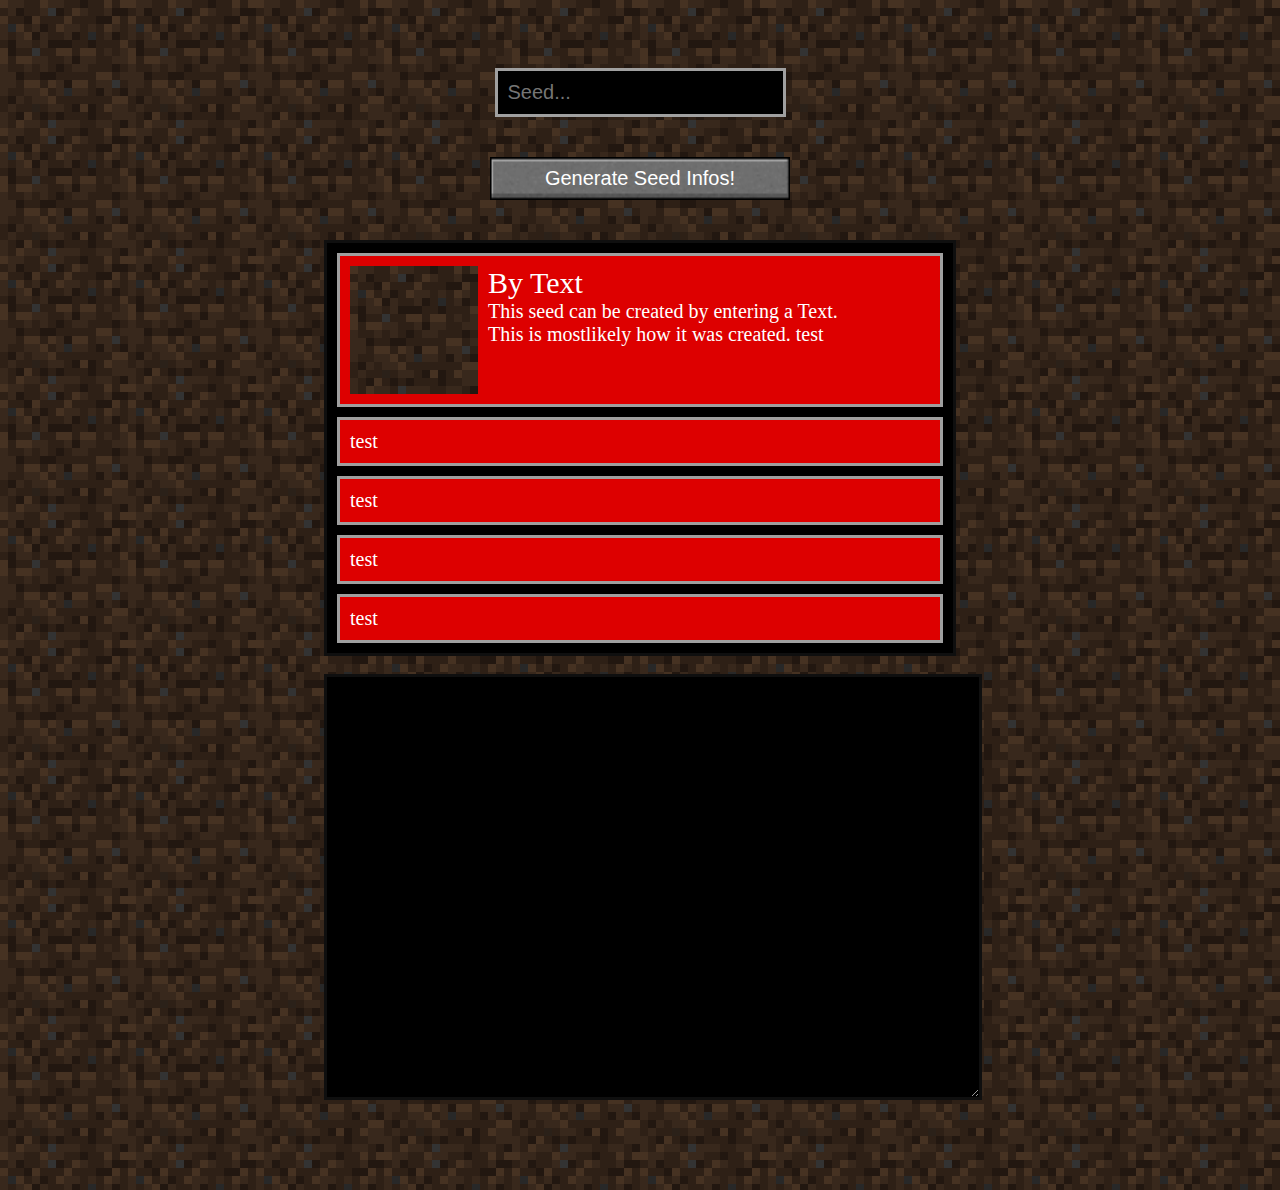
==== seedinfo/seedinfo.html @ a01bb75d "Worked a bit on everything (except css) and added unhash-functionallity" ====
<!doctype html>

<html lang="en">
<head>
  <meta charset="utf-8">

  <title>Minecraft Seedtype Info</title>
  <meta name="description" content="Displays information about how a seed was entered when creating a Minecraft World">
  <meta name="author" content="Panda4994">

  <link rel="stylesheet" href="css/styles.css?v=1.0">
  <style>
    body {
      background-image: url("img/background.png");
      background-repeat: repeat;
      text-align: center;
    }
    .maindiv {
      text-align: center;
      padding: 60px 25%;
    }
    .mcfield {
      _width: 40%;
      width: -moz-available;
      padding: 10px;
      font-size: 20px;
      background-color: #000000;
      color: #ffffff;
      border-style: solid;
      border-width: 3px;
      border-color: #a0a0a0;
      _margin-top: 60px;
    }
    .mcbtn {
      width: 300px;
      padding: 10px;
      font-size: 20px;
      background-color: #a0a0a0;
      color: #ffffff;
      border-style: none;
      margin: 40px 0px;
      background-image: url("img/button.png");
      background-size: 100% 100%;
    }
    .mcbtn:hover {
      background-image: url("img/button_hover.png");
    }
    .mcbox {
      width: 100%;
      height: 400px;
      padding: 10px;
      font-size: 20px;
      background-color: #000000;
      color: #ffffff;
      border-style: solid;
      border-width: 3px;
      border-color: #0f0f0f;
    }
    .mcbox2 {
      _width: 40%;
      height: auto;
      min-height: 400px;
      padding: 0px;
      font-size: 20px;
      background-color: #000000;
      color: #ffffff;
      border-style: solid;
      border-width: 3px;
      border-color: #0f0f0f;
      margin: 0px auto;
    }
    .listelement {
      background-color: #dd0000;
      _height: 128px;
      padding: 10px;
      margin: 10px;
      border-style: solid;
      border-color: #a0a0a0;
      _display: none;
      text-align: left;
      overflow: auto;
    }
    .listimg {
      float: left;
      margin-right: 10px;
    }
    .listdesc {
      float: initial;
      padding: 0px 5px;
    }
    .listhead {
      font-size: 30px;
    }
    .listtext {
    }
    @media only screen and (max-width: 360px) {
      .listimg {
        display: none;
      }
    }
    @media only screen and (max-width: 1080px) {
      .maindiv {
        padding: 60px 0%;
      }
      .listhead {
        font-size: 20px;
      }
      .listtext {
        font-size: 16px;
      }
    }
  </style>
  <!--[if lt IE 9]>
    <script src="https://cdnjs.cloudflare.com/ajax/libs/html5shiv/3.7.3/html5shiv.js"></script>
  <![endif]-->
</head>

<body>
  <div class="maindiv">
    <input type="text" class="mcfield" placeholder="Seed..." id="seedIn"><br>
    <input type="submit" class="mcbtn" value="Generate Seed Infos!" id="subIn"><br>
    <div class="mcbox2">
      <div class="listelement">
        <img class="listimg" src="img/background.png"></img>
        <div class="listdesc">
          <div class="listhead">By Text</div>
          <div class="listtext">This seed can be created by entering a Text.<br>This is mostlikely how it was created. <span class="orgseed">test</span></div>
        </div>
      </div>
      <div class="listelement">test</div>
      <div class="listelement">test</div>
      <div class="listelement">test</div>
      <div class="listelement">test</div>
    </div><br>
    <textarea class="mcbox" id="mcout"></textarea><br>
    <br>
  </div>
  <script src="js/BigInteger.min.js"></script>
  <script src="js/Random.js"></script>
  <script src="js/NumHelper.js"></script>
  <script src="js/SeedInfo.js"></script>
  <script>
	document.getElementById("subIn").addEventListener("click", function(ev) {
		var mcout = document.getElementById("mcout");
		mcout.value = "";
		var si = seedInfo(document.getElementById("seedIn").value);
		mcout.value += "Seed: " + si.seed.toString() + "\n";
		if (si.outOfRange) {
			mcout.value += "This seed it seen as text because the entered number is out of range.\n";
		}
		if (si.byString) {
			mcout.value += "This seed comes most likely from a text.\n";
			if (si.enteredString) {
				mcout.value += "Duh. You entered a string.\n";
			}
		}
		if (si.byRandom) {
			mcout.value += "This seed could have been randomly generated.\n";
			if (!si.byString) {
				mcout.value += "This is mostliely the case.\n";
			}
			mcout.value += si.time.toString();
			if ((new Date(si.time.toJSNumber())).getTime() > 0) {
				mcout.value += new Date(si.time.toJSNumber()) + "\n";
			}
		}
		if (si.byNumber) {
			mcout.value += "This seed could have been created by entering a number.\n";
			mcout.value += "The only seed that can not be created like that is seed 0.\n";
		} else {
			mcout.value += "This is the only seed that you can't generate by entering it as a number.\n";
		}
	}, false);
    </script>
</body>
</html>
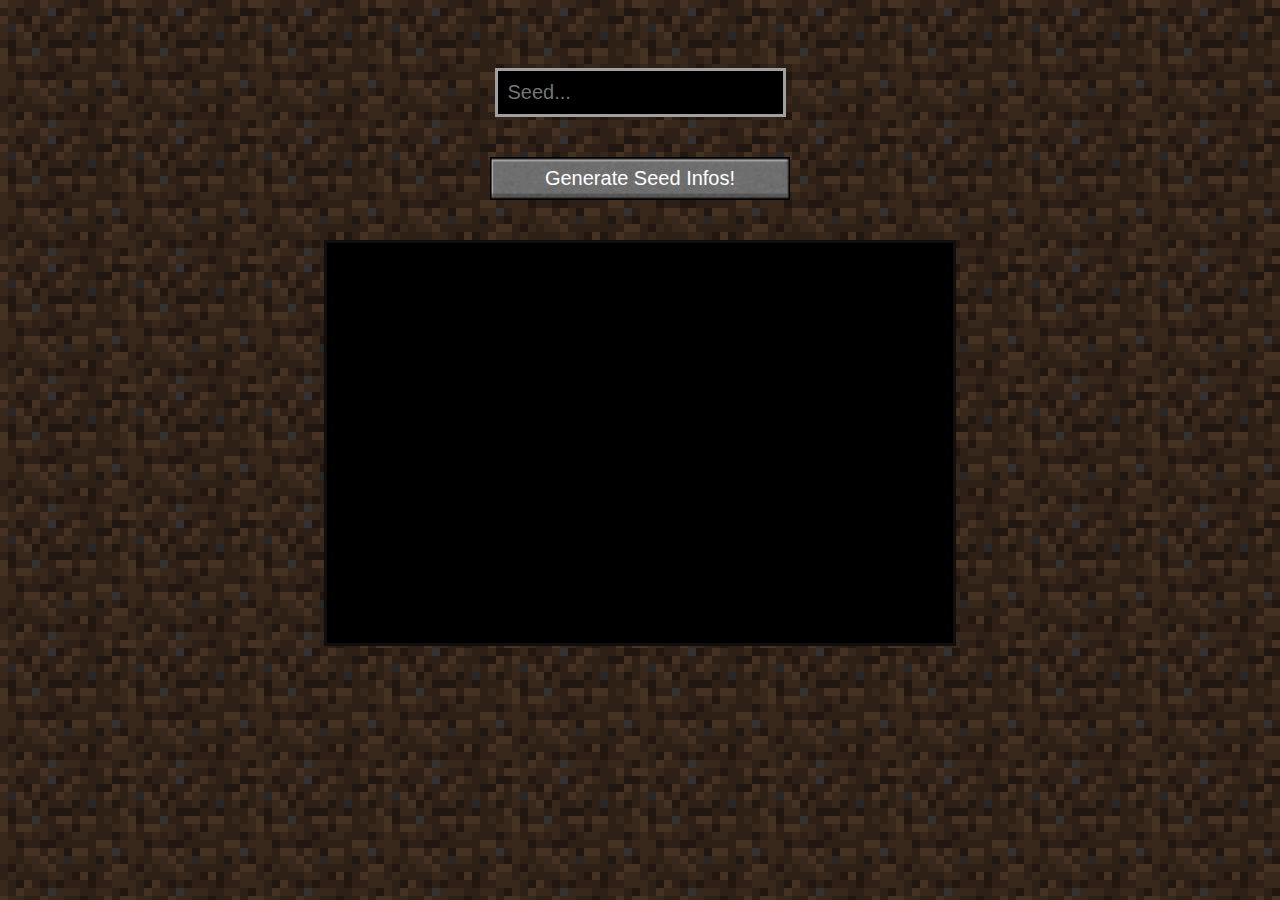
==== commit cb7df007: "Fixed a few typos" ====
--- a/seedinfo/seedinfo.html
+++ b/seedinfo/seedinfo.html
@@ -43,7 +43,7 @@
       background-size: 100% 100%;
     }
     .mcbtn:hover {
-      background-image: url("img/button_hover.png");
+      _background-image: url("img/button_hover.png");
     }
     .mcbox {
       width: 100%;
@@ -70,7 +70,6 @@
       margin: 0px auto;
     }
     .listelement {
-      background-color: #dd0000;
       _height: 128px;
       padding: 10px;
       margin: 10px;
@@ -80,6 +79,40 @@
       text-align: left;
       overflow: auto;
     }
+    .listelement.yes {
+      background-color: #00aa00;
+      display: none;
+    }
+    .listelement.no {
+      background-color: #aa0000;
+      display: none;
+    }
+    .listelement.info {
+      background-color: #0000aa;
+      display: none;
+    }
+    .listelement.special {
+      background-color: #aaaa00;
+      display: none;
+    }
+    .textseed {
+      background-color: #666666;
+      padding: 0px 2px;
+      font-size: 16px;
+      border-style: solid;
+      border-width: 2px;
+      border-radius: 2%;
+      border-color: #999999;
+    }
+    .numseed {
+      background-color: #666666;
+      padding: 0px 2px;
+      font-size: 16px;
+      border-style: solid;
+      border-width: 2px;
+      border-radius: 2%;
+      border-color: #999999;
+    }
     .listimg {
       float: left;
       margin-right: 10px;
@@ -93,12 +126,14 @@
     }
     .listtext {
     }
-    @media only screen and (max-width: 360px) {
+    @media only screen and (max-width: 420px) {
       .listimg {
-        display: none;
+        _display: none;
+        height: 30%;
+        width: 30%;
       }
     }
-    @media only screen and (max-width: 1080px) {
+    @media only screen and (max-width: 950px) {
       .maindiv {
         padding: 60px 0%;
       }
@@ -114,63 +149,219 @@
     <script src="https://cdnjs.cloudflare.com/ajax/libs/html5shiv/3.7.3/html5shiv.js"></script>
   <![endif]-->
 </head>
+<body>
+	<div class="maindiv">
+		<input type="text" class="mcfield" placeholder="Seed..." id="seedIn"><br>
+		<input type="submit" class="mcbtn" value="Generate Seed Infos!" id="subIn"><br>
+		<div class="mcbox2">
+			<div class="listelement info" id="enteredText">
+				<img class="listimg" src="img/logo_infoi.png"></img>
+				<div class="listdesc">
+					<div class="listhead">You entered a text</div>
+					<div class="listtext">
+						When entering a text into the seed field Minecraft will calculate a number from that. <a href="https://docs.oracle.com/javase/8/docs/api/java/lang/String.html#hashCode--" target="_blank" style="color: #6666ff;">(used formula)</a><br>
+						Your seed as a number is: <span class="numseed seed"></span><br>
+					</div>
+				</div>
+			</div>
+			<div class="listelement info" id="enteredOutOfRange">
+				<img class="listimg" src="img/logo_infoi.png"></img>
+				<div class="listdesc">
+					<div class="listhead">You entered a number but it's taken as a text</div>
+					<div class="listtext">
+						You entered a number but it is too big or too small.<br>
+						In this case the number is threaded like a text and a smaller number is calculated from it. <a href="https://docs.oracle.com/javase/8/docs/api/java/lang/String.html#hashCode--" target="_blank" style="color: #6666ff;">(used formula)</a><br>
+						So your seed as a valid number is: <span class="numseed seed"></span>
+					</div>
+				</div>
+			</div>
+			<div class="listelement info" id="enteredZero">
+				<img class="listimg" src="img/logo_infoi.png"></img>
+				<div class="listdesc">
+					<div class="listhead">You entered <span class="numseed seed">0</span></div>
+					<div class="listtext">
+						This is quite a special seed. Usually Minecraft would generate a random seed in this case, but I will make an exception here so you can see the other information :-)<br>
+						Seed: <span class="numseed seed">0</span>
+					</div>
+				</div>
+			</div>
+			<div class="listelement info" id="enteredNumber">
+				<img class="listimg" src="img/logo_infoi.png"></img>
+				<div class="listdesc">
+					<div class="listhead">You entered a valid number</div>
+					<div class="listtext">
+						The number is just taken as the seed, nothing special about it.<br>
+						Seed: <span class="numseed seed"></span>
+					</div>
+				</div>
+			</div>
+			<div class="listelement info" id="enteredNothing">
+				<img class="listimg" src="img/logo_infoi.png"></img>
+				<div class="listdesc">
+					<div class="listhead">You entered nothing</div>
+					<div class="listtext">
+						So I generated a random seed for you :-)<br>
+						Seed: <span class="numseed seed"></span>
+					</div>
+				</div>
+			</div>
+			<div class="listelement special" id="seed42">
+				<img class="listimg" src="img/logo_seed42.png"></img>
+				<div class="listdesc">
+					<div class="listhead">The meaning of life the universe and everything</div>
+					<div class="listtext"></div>
+				</div>
+			</div>
+			<div class="listelement special" id="seed4815162342">
+				<img class="listimg" src="img/logo_seedlost.png"></img>
+				<div class="listdesc">
+					<div class="listhead">Those numbers from Lost</div>
+					<div class="listtext">No idea what this is about, but here you got an easteregg with it :-)</div>
+				</div>
+			</div>
+			<div class="listelement special" id="seed666">
+				<img class="listimg" src="img/logo_seed666.png"></img>
+				<div class="listdesc">
+					<div class="listhead">The number of the beast</div>
+					<div class="listtext"></div>
+				</div>
+			</div>
+			<div class="listelement special" id="seed13">
+				<img class="listimg" src="img/logo_seed13.png"></img>
+				<div class="listdesc">
+					<div class="listhead">Good luck with that world...</div>
+					<div class="listtext"></div>
+				</div>
+			</div>
+			<div class="listelement special" id="seed1337">
+				<img class="listimg" src="img/logo_seed1337.png"></img>
+				<div class="listdesc">
+					<div class="listhead">1337 533d</div>
+					<div class="listtext"></div>
+				</div>
+			</div>
+			<div class="listelement special" id="seed404">
+				<img class="listimg" src="img/logo_seed404.png"></img>
+				<div class="listdesc">
+					<div class="listhead">404 - Seed not found</div>
+					<div class="listtext"></div>
+				</div>
+			</div>
+			<div class="listelement special" id="seed9001">
+				<img class="listimg" src="img/logo_seed9001.png"></img>
+				<div class="listdesc">
+					<div class="listhead"><b>IT'S OVER 9000</b></div>
+					<div class="listtext"></div>
+				</div>
+			</div>
+			<div class="listelement yes" id="byText">
+				<img class="listimg" src="img/logo_text.png"></img>
+				<div class="listdesc">
+					<div class="listhead">Possible by text<span class="opttext enteredText"> (Duh! You entered a text)</span></div>
+					<div class="listtext">
+						It is possible to get this seed by entering a text.<br>
+						<b>This is the most probable source of this seed.</b><br>
+						Some texts you could use: <span class="textseed 1"></span> <span class="textseed 2"></span> <span class="textseed 3"></span> <span class="textseed 4"></span> <span class="textseed 5"></span> <span class="textseed 6"></span> <span class="textseed 7"></span> <span class="textseed 8"></span> <span class="textseed 9"></span> <span class="textseed 10"></span> <span class="textseed 11"></span> <span class="textseed 12"></span> <span class="textseed 13"></span> <span class="textseed 14"></span> <span class="textseed 15"></span> <span class="textseed 16"></span> <span class="textseed 17"></span> <span class="textseed 18"></span> <span class="textseed 19"></span> <span class="textseed 20"></span>
+					</div>
+				</div>
+			</div>
+			<div class="listelement no" id="notByText">
+				<img class="listimg" src="img/logo_notext.png"></img>
+				<div class="listdesc">
+					<div class="listhead">Not possible by text</div>
+					<div class="listtext">There is no text that would create this seed.</div>
+				</div>
+			</div>
+			<div class="listelement yes" id="byRandom">
+				<img class="listimg" src="img/logo_random.png"></img>
+				<div class="listdesc">
+					<div class="listhead">Possible by random choice</div>
+					<div class="listtext">
+						It is possible to get this seed by entering nothing or <span class="numseed zero">0</span>.<br>
+						In these cases Minecraft will randomly generate a seed. Your seed could have been the result of that.<br>
+						<span class="opttext randomLikely"><b>This is the most probables source of this seed.</b></span>
+					</div>
+				</div>
+			</div>
+			<div class="listelement no" id="notByRandom">
+				<img class="listimg" src="img/logo_norandom.png"></img>
+				<div class="listdesc">
+					<div class="listhead">Not possible by random choice</div>
+					<div class="listtext">
+						Letting the game choose a random seed by entering nothing or <span class="numseed zero">0</span> will never result in this seed.<br>
+					</div>
+				</div>
+			</div>
+			<div class="listelement yes" id="byNumber">
+				<img class="listimg" src="img/logo_number.png"></img>
+				<div class="listdesc">
+					<div class="listhead">Possible by entering it as a number</div>
+					<div class="listtext">
+						It is possible to get this seed by entering it as a number.<br>
+						This is true for all seeds except <span class="numseed zero">0</span>.<br>
+						<span class="opttext numberCertain"><b>This is the only way to get this seed!</b></span>
+					</div>
+				</div>
+			</div>
+			<div class="listelement no" id="notByNumber">
+				<img class="listimg" src="img/logo_nonumber.png"></img>
+				<div class="listdesc">
+					<div class="listhead">Not possible by entering it as a number</div>
+					<div class="listtext">
+						It is not possible to get this seed by entering it as a number.<br>
+						<b>This is only true for seed <span class="numseed zero">0</span>!</b>
+					</div>
+				</div>
+			</div>
+			<div class="listelement info" id="byTime">
+				<img class="listimg" src="img/logo_time.png"></img>
+				<div class="listdesc">
+					<div class="listhead">Time of generation</div>
+					<div class="listtext">
+						This is mostly theoretical. But if you were to generate a new minecraft world, with a random seed, in a really old Java-version (e.g. Java 1.4.2), around <span class="genTime"></span>, in the right millisecond it would get your seed.<br>
+						With Java 1.5 being released long before Minecraft existed, it is unlikely that this ever happend though.
+					</div>
+				</div>
+			</div>
+			<div class="listelement info" id="similarSeeds">
+				<img class="listimg" src="img/logo_similar.png"></img>
+				<div class="listdesc">
+					<div class="listhead">It's one of 65536 similar seeds</div>
+					<div class="listtext">
+						This is true for every seed. The base for this seed is <span class="numseed base"></span>.<br>
+						Some of the similar seeds: <span class="numseed 1"></span> <span class="numseed 2"></span> <span class="numseed 3"></span> <span class="numseed 4"></span> <span class="numseed 5"></span> <span class="numseed 6"></span> <span class="numseed 7"></span> <span class="numseed 8"></span> <span class="numseed 9"></span> <span class="numseed 10"></span> <span class="numseed 11"></span> <span class="numseed 12"></span> <span class="numseed 13"></span> <span class="numseed 14"></span> <span class="numseed 15"></span> <span class="numseed 16"></span> <span class="numseed 17"></span> <span class="numseed 18"></span> <span class="numseed 19"></span> <span class="numseed 20"></span> 
+					</div>
+				</div>
+			</div>
+		</div>
+	</div>
+	<script src="js/BigInteger.min.js"></script>
+	<script src="js/Random.js"></script>
+	<script src="js/NumHelper.js"></script>
+	<script src="js/SeedInfo.js"></script>
+	<script>
+		var updateOnMouseOverSubIn = true;
+		var mouseOverSubIn = false;
+		var elem = document.getElementById("subIn");
+		elem.addEventListener("mouseover", mouseOver);
+		elem.addEventListener("mouseout", mouseOut);
+		function mouseOver() {
+			if (updateOnMouseOverSubIn) {
+				document.getElementById("subIn").style.backgroundImage = "url('img/button_hover.png')";
+			}
+			mouseOverSubIn = true;
+		}
+		function mouseOut() {
+			if (updateOnMouseOverSubIn) {
+				document.getElementById("subIn").style.backgroundImage = "url('img/button.png')";
+			}
+			mouseOverSubIn = false;
+		}
 
-<body>
-  <div class="maindiv">
-    <input type="text" class="mcfield" placeholder="Seed..." id="seedIn"><br>
-    <input type="submit" class="mcbtn" value="Generate Seed Infos!" id="subIn"><br>
-    <div class="mcbox2">
-      <div class="listelement">
-        <img class="listimg" src="img/background.png"></img>
-        <div class="listdesc">
-          <div class="listhead">By Text</div>
-          <div class="listtext">This seed can be created by entering a Text.<br>This is mostlikely how it was created. <span class="orgseed">test</span></div>
-        </div>
-      </div>
-      <div class="listelement">test</div>
-      <div class="listelement">test</div>
-      <div class="listelement">test</div>
-      <div class="listelement">test</div>
-    </div><br>
-    <textarea class="mcbox" id="mcout"></textarea><br>
-    <br>
-  </div>
-  <script src="js/BigInteger.min.js"></script>
-  <script src="js/Random.js"></script>
-  <script src="js/NumHelper.js"></script>
-  <script src="js/SeedInfo.js"></script>
-  <script>
 	document.getElementById("subIn").addEventListener("click", function(ev) {
-		var mcout = document.getElementById("mcout");
-		mcout.value = "";
-		var si = seedInfo(document.getElementById("seedIn").value);
-		mcout.value += "Seed: " + si.seed.toString() + "\n";
-		if (si.outOfRange) {
-			mcout.value += "This seed it seen as text because the entered number is out of range.\n";
-		}
-		if (si.byString) {
-			mcout.value += "This seed comes most likely from a text.\n";
-			if (si.enteredString) {
-				mcout.value += "Duh. You entered a string.\n";
-			}
-		}
-		if (si.byRandom) {
-			mcout.value += "This seed could have been randomly generated.\n";
-			if (!si.byString) {
-				mcout.value += "This is mostliely the case.\n";
-			}
-			mcout.value += si.time.toString();
-			if ((new Date(si.time.toJSNumber())).getTime() > 0) {
-				mcout.value += new Date(si.time.toJSNumber()) + "\n";
-			}
-		}
-		if (si.byNumber) {
-			mcout.value += "This seed could have been created by entering a number.\n";
-			mcout.value += "The only seed that can not be created like that is seed 0.\n";
-		} else {
-			mcout.value += "This is the only seed that you can't generate by entering it as a number.\n";
-		}
+		showSeedInfo(document.getElementById("seedIn").value);
+		return;
 	}, false);
-    </script>
+	</script>
 </body>
 </html>
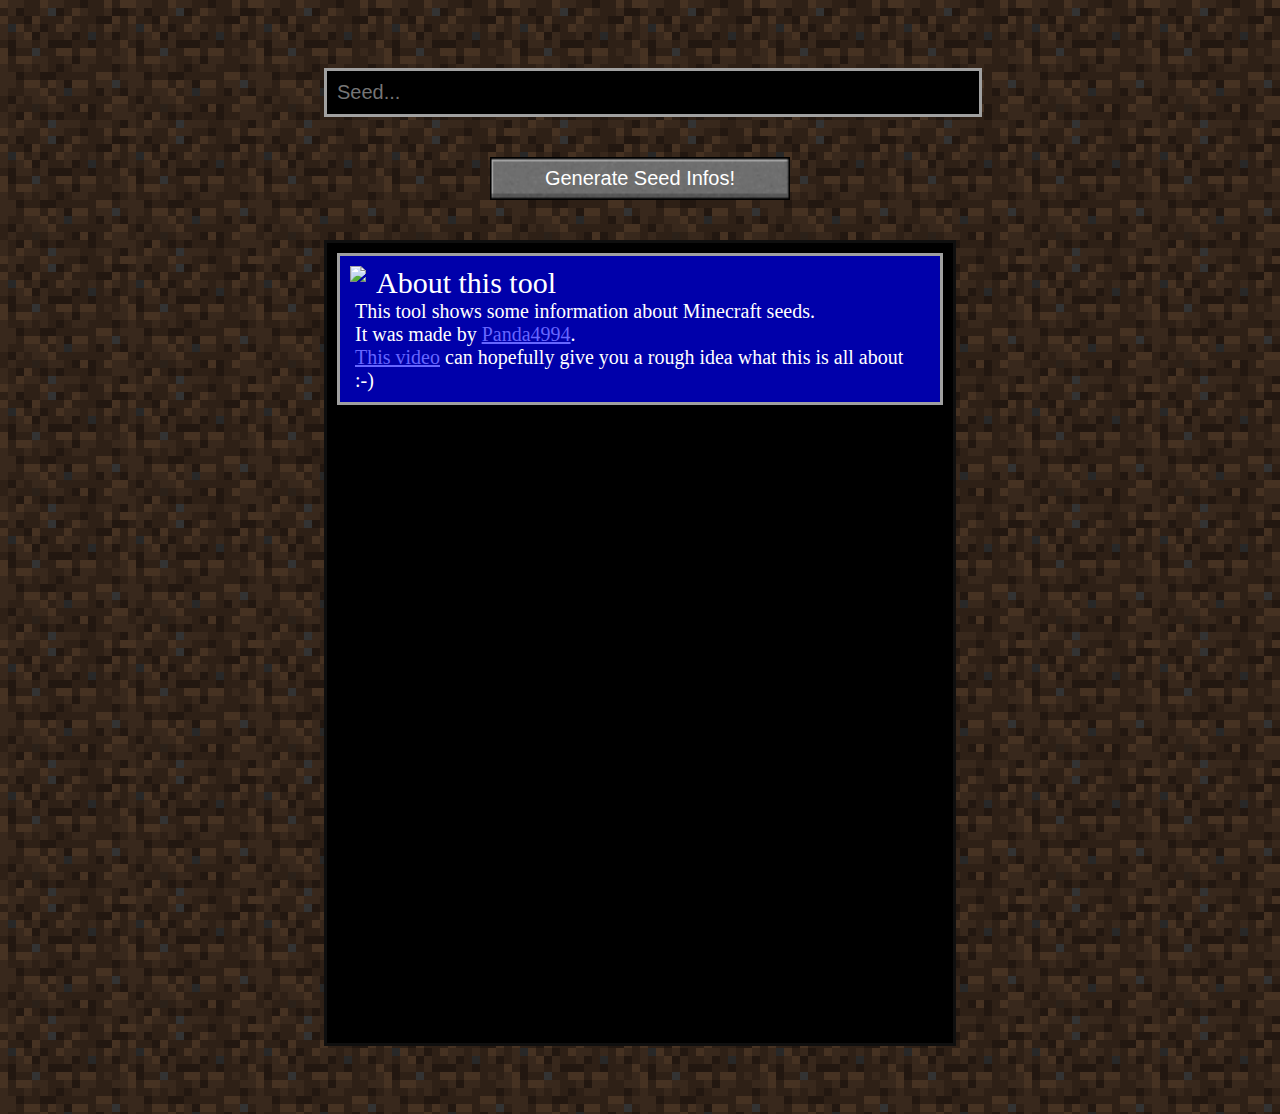
==== commit 269851d0: "Added linebreak" ====
--- a/seedinfo/seedinfo.html
+++ b/seedinfo/seedinfo.html
@@ -5,12 +5,13 @@
   <meta charset="utf-8">
 
   <title>Minecraft Seedtype Info</title>
+  <link rel="shortcut icon" type="image/x-icon" href="favicon.ico">
   <meta name="description" content="Displays information about how a seed was entered when creating a Minecraft World">
   <meta name="author" content="Panda4994">
 
-  <link rel="stylesheet" href="css/styles.css?v=1.0">
   <style>
     body {
+      background-color: #34251a;
       background-image: url("img/background.png");
       background-repeat: repeat;
       text-align: center;
@@ -20,8 +21,7 @@
       padding: 60px 25%;
     }
     .mcfield {
-      _width: 40%;
-      width: -moz-available;
+      width: 100%;
       padding: 10px;
       font-size: 20px;
       background-color: #000000;
@@ -29,22 +29,18 @@
       border-style: solid;
       border-width: 3px;
       border-color: #a0a0a0;
-      _margin-top: 60px;
     }
     .mcbtn {
       width: 300px;
       padding: 10px;
       font-size: 20px;
-      background-color: #a0a0a0;
+      background-color: #6e6e6e;
       color: #ffffff;
       border-style: none;
       margin: 40px 0px;
       background-image: url("img/button.png");
       background-size: 100% 100%;
     }
-    .mcbtn:hover {
-      _background-image: url("img/button_hover.png");
-    }
     .mcbox {
       width: 100%;
       height: 400px;
@@ -57,9 +53,8 @@
       border-color: #0f0f0f;
     }
     .mcbox2 {
-      _width: 40%;
       height: auto;
-      min-height: 400px;
+      min-height: 800px;
       padding: 0px;
       font-size: 20px;
       background-color: #000000;
@@ -69,13 +64,18 @@
       border-color: #0f0f0f;
       margin: 0px auto;
     }
+    .listloading {
+      padding: 10px;
+      margin: 10px;
+      border-style: none;
+      display: none;
+    }
     .listelement {
-      _height: 128px;
       padding: 10px;
       margin: 10px;
       border-style: solid;
       border-color: #a0a0a0;
-      _display: none;
+      display: none;
       text-align: left;
       overflow: auto;
     }
@@ -86,6 +86,15 @@
     .listelement.no {
       background-color: #aa0000;
       display: none;
+    }
+    .noscript {
+      background-color: #aa0000;
+      padding: 10px;
+      margin: 10px;
+      border-style: solid;
+      border-color: #a0a0a0;
+      text-align: left;
+      overflow: auto;
     }
     .listelement.info {
       background-color: #0000aa;
@@ -104,6 +113,15 @@
       border-radius: 2%;
       border-color: #999999;
     }
+    .genTime {
+      background-color: #666666;
+      padding: 0px 2px;
+      font-size: 16px;
+      border-style: solid;
+      border-width: 2px;
+      border-radius: 2%;
+      border-color: #999999;
+    }
     .numseed {
       background-color: #666666;
       padding: 0px 2px;
@@ -128,7 +146,6 @@
     }
     @media only screen and (max-width: 420px) {
       .listimg {
-        _display: none;
         height: 30%;
         width: 30%;
       }
@@ -151,9 +168,44 @@
 </head>
 <body>
 	<div class="maindiv">
-		<input type="text" class="mcfield" placeholder="Seed..." id="seedIn"><br>
+		<input type="text" class="mcfield" placeholder="Seed..." id="seedIn" onkeypress="handleSeedInput(event)"><br>
 		<input type="submit" class="mcbtn" value="Generate Seed Infos!" id="subIn"><br>
 		<div class="mcbox2">
+			<noscript>
+				<div class="noscript" id="noscript">
+					<img class="listimg" src="img/logo_redmark_black.png"></img>
+					<div class="listdesc">
+						<div class="listhead">This tool requires JavaScript</div>
+						<div class="listtext">
+							If you want to use this tool you have to allow scripts for this site, or switch to a browser that supports JavaScript.
+						</div>
+					</div>
+				</div>
+			</noscript>
+			<div class="listelement info" id="about" style="display:inherit">
+				<img class="listimg" src="img/logo_infoi.png"></img>
+				<div class="listdesc">
+					<div class="listhead">About this tool</div>
+					<div class="listtext">
+						This tool shows some information about Minecraft seeds.<br>
+						It was made by <a href="https://www.youtube.com/user/Panda4994" target="_blank" style="color: #6666ff;">Panda4994</a>.<br>
+						<a href="https://www.youtube.com/watch?v=OLS7CCgNcuY" target="_blank" style="color: #6666ff;">This video</a> can hopefully give you a rough idea what this is all about :-)<br>
+					</div>
+				</div>
+			</div>
+			<div class="listelement info" id="longerThan32">
+				<img class="listimg" src="img/logo_redmark.png"></img>
+				<div class="listdesc">
+					<div class="listhead">The Limit is 32 letters!</div>
+					<div class="listtext">
+						When creating a Minecraft world you can not enter more than 32 letters as Seed in the GUI.<br>
+						This tool will ignore this limitation as you could enter longer seeds in the server.properties of a Minecraft Server.<br>
+					</div>
+				</div>
+			</div>
+			<div class="listloading" id="loading">
+				<img  src="img/loading.gif"></img>
+			</div>
 			<div class="listelement info" id="enteredText">
 				<img class="listimg" src="img/logo_infoi.png"></img>
 				<div class="listdesc">
@@ -200,9 +252,23 @@
 				<div class="listdesc">
 					<div class="listhead">You entered nothing</div>
 					<div class="listtext">
-						So I generated a random seed for you :-)<br>
+						So I generated a random seed for you as Minecraft would do too :-)<br>
 						Seed: <span class="numseed seed"></span>
 					</div>
+				</div>
+			</div>
+			<div class="listelement special" id="seed3">
+				<img class="listimg" src="img/logo_seed3.png"></img>
+				<div class="listdesc">
+					<div class="listhead">Pi is exactly 3!</div>
+					<div class="listtext"></div>
+				</div>
+			</div>
+			<div class="listelement special" id="seed616">
+				<img class="listimg" src="img/logo_seed616.png"></img>
+				<div class="listdesc">
+					<div class="listhead">The real number for the beast!</div>
+					<div class="listtext"></div>
 				</div>
 			</div>
 			<div class="listelement special" id="seed42">
@@ -216,7 +282,7 @@
 				<img class="listimg" src="img/logo_seedlost.png"></img>
 				<div class="listdesc">
 					<div class="listhead">Those numbers from Lost</div>
-					<div class="listtext">No idea what this is about, but here you got an easteregg with it :-)</div>
+					<div class="listtext">No idea what this is about, but here you got an easter egg with it :-)</div>
 				</div>
 			</div>
 			<div class="listelement special" id="seed666">
@@ -247,6 +313,27 @@
 					<div class="listtext"></div>
 				</div>
 			</div>
+			<div class="listelement special" id="seed420">
+				<img class="listimg" src="img/logo_seed420.png"></img>
+				<div class="listdesc">
+					<div class="listhead">The number between 419 and 421</div>
+					<div class="listtext"></div>
+				</div>
+			</div>
+			<div class="listelement special" id="seed69">
+				<img class="listimg" src="img/logo_seed69.png"></img>
+				<div class="listdesc">
+					<div class="listhead">Oh come on. Grow up!</div>
+					<div class="listtext"></div>
+				</div>
+			</div>
+			<div class="listelement special" id="seed4994">
+				<img class="listimg" src="img/logo_seed4994.png"></img>
+				<div class="listdesc">
+					<div class="listhead">Hey there :-)</div>
+					<div class="listtext"></div>
+				</div>
+			</div>
 			<div class="listelement special" id="seed9001">
 				<img class="listimg" src="img/logo_seed9001.png"></img>
 				<div class="listdesc">
@@ -254,6 +341,21 @@
 					<div class="listtext"></div>
 				</div>
 			</div>
+			<div class="listelement special" id="seed123456789">
+				<img class="listimg" src="img/logo_seed123456789.png"></img>
+				<div class="listdesc">
+					<div class="listhead">Basic counting</div>
+					<div class="listtext">You could score some points in primary school with that!</div>
+				</div>
+			</div>
+			<div class="listelement special" id="seedherobrine">
+				<img class="listimg" src="img/logo_herobrine.png"></img>
+				<div class="listdesc">
+					<div class="listhead">He will ALWAYS return!</div>
+					<div class="listtext"></div>
+				</div>
+			</div>
+
 			<div class="listelement yes" id="byText">
 				<img class="listimg" src="img/logo_text.png"></img>
 				<div class="listdesc">
@@ -279,7 +381,7 @@
 					<div class="listtext">
 						It is possible to get this seed by entering nothing or <span class="numseed zero">0</span>.<br>
 						In these cases Minecraft will randomly generate a seed. Your seed could have been the result of that.<br>
-						<span class="opttext randomLikely"><b>This is the most probables source of this seed.</b></span>
+						<span class="opttext randomLikely"><b>This is the most probable source of this seed.</b></span>
 					</div>
 				</div>
 			</div>
@@ -318,8 +420,19 @@
 				<div class="listdesc">
 					<div class="listhead">Time of generation</div>
 					<div class="listtext">
-						This is mostly theoretical. But if you were to generate a new minecraft world, with a random seed, in a really old Java-version (e.g. Java 1.4.2), around <span class="genTime"></span>, in the right millisecond it would get your seed.<br>
-						With Java 1.5 being released long before Minecraft existed, it is unlikely that this ever happend though.
+						This is mostly theoretical. But if you were to generate a new Minecraft world, with a random seed, in a really old Java-version (e.g. Java 1.4.2), around <span class="genTime"></span>, in the right millisecond it would get your seed.<br>
+						With Java 1.5 being released long before Minecraft existed, it is unlikely that this ever happened though.
+					</div>
+				</div>
+			</div>
+			<div class="listelement info" id="notByTime">
+				<img class="listimg" src="img/logo_notime.png"></img>
+				<div class="listdesc">
+					<div class="listhead">Time of generation</div>
+					<div class="listtext">
+						This is mostly theoretical. But if you were to generate a new Minecraft world, with a random seed, in a really old Java-version (e.g. Java 1.4.2), around <span class="genTime"></span>, in the right millisecond it would get your seed.<br>
+						With Java 1.5 being released long before Minecraft existed, it is unlikely that this ever happened though.<br>
+						For your seed it's very obviously not true, looking at the date.<br>
 					</div>
 				</div>
 			</div>
@@ -329,7 +442,8 @@
 					<div class="listhead">It's one of 65536 similar seeds</div>
 					<div class="listtext">
 						This is true for every seed. The base for this seed is <span class="numseed base"></span>.<br>
-						Some of the similar seeds: <span class="numseed 1"></span> <span class="numseed 2"></span> <span class="numseed 3"></span> <span class="numseed 4"></span> <span class="numseed 5"></span> <span class="numseed 6"></span> <span class="numseed 7"></span> <span class="numseed 8"></span> <span class="numseed 9"></span> <span class="numseed 10"></span> <span class="numseed 11"></span> <span class="numseed 12"></span> <span class="numseed 13"></span> <span class="numseed 14"></span> <span class="numseed 15"></span> <span class="numseed 16"></span> <span class="numseed 17"></span> <span class="numseed 18"></span> <span class="numseed 19"></span> <span class="numseed 20"></span> 
+						Some of the similar seeds: <span class="numseed 1"></span> <span class="numseed 2"></span> <span class="numseed 3"></span> <span class="numseed 4"></span> <span class="numseed 5"></span> <span class="numseed 6"></span> <span class="numseed 7"></span> <span class="numseed 8"></span> <span class="numseed 9"></span> <span class="numseed 10"></span> <span class="numseed 11"></span> <span class="numseed 12"></span> <span class="numseed 13"></span> <span class="numseed 14"></span> <span class="numseed 15"></span> <span class="numseed 16"></span> <span class="numseed 17"></span> <span class="numseed 18"></span> <span class="numseed 19"></span> <span class="numseed 20"></span><br>
+						<a href="https://www.youtube.com/user/Panda4994" target="_blank" style="color: #6666ff;">More on similar seeds in the future.</a>
 					</div>
 				</div>
 			</div>
@@ -339,7 +453,17 @@
 	<script src="js/Random.js"></script>
 	<script src="js/NumHelper.js"></script>
 	<script src="js/SeedInfo.js"></script>
+	<script src="js/ShowSeedInfo.js"></script>
 	<script>
+		var preloadedimages = [];
+		function preloadImage(source) {
+			var img = new Image();
+			img.src = source;
+			preloadedimages.push(img);
+		}
+		preloadImage("img/button_clicked.png");
+		preloadImage("img/button_hover.png");
+		preloadImage("img/button.png");
 		var updateOnMouseOverSubIn = true;
 		var mouseOverSubIn = false;
 		var elem = document.getElementById("subIn");
@@ -358,10 +482,14 @@
 			mouseOverSubIn = false;
 		}
 
-	document.getElementById("subIn").addEventListener("click", function(ev) {
-		showSeedInfo(document.getElementById("seedIn").value);
-		return;
-	}, false);
+		function handleSeedInput(ev) {
+			if (ev.keyCode === 13) {
+				showSeedInfo(document.getElementById("seedIn").value);
+			}
+		}
+		document.getElementById("subIn").addEventListener("click", function(ev) {
+			showSeedInfo(document.getElementById("seedIn").value);
+		}, false);
 	</script>
 </body>
 </html>
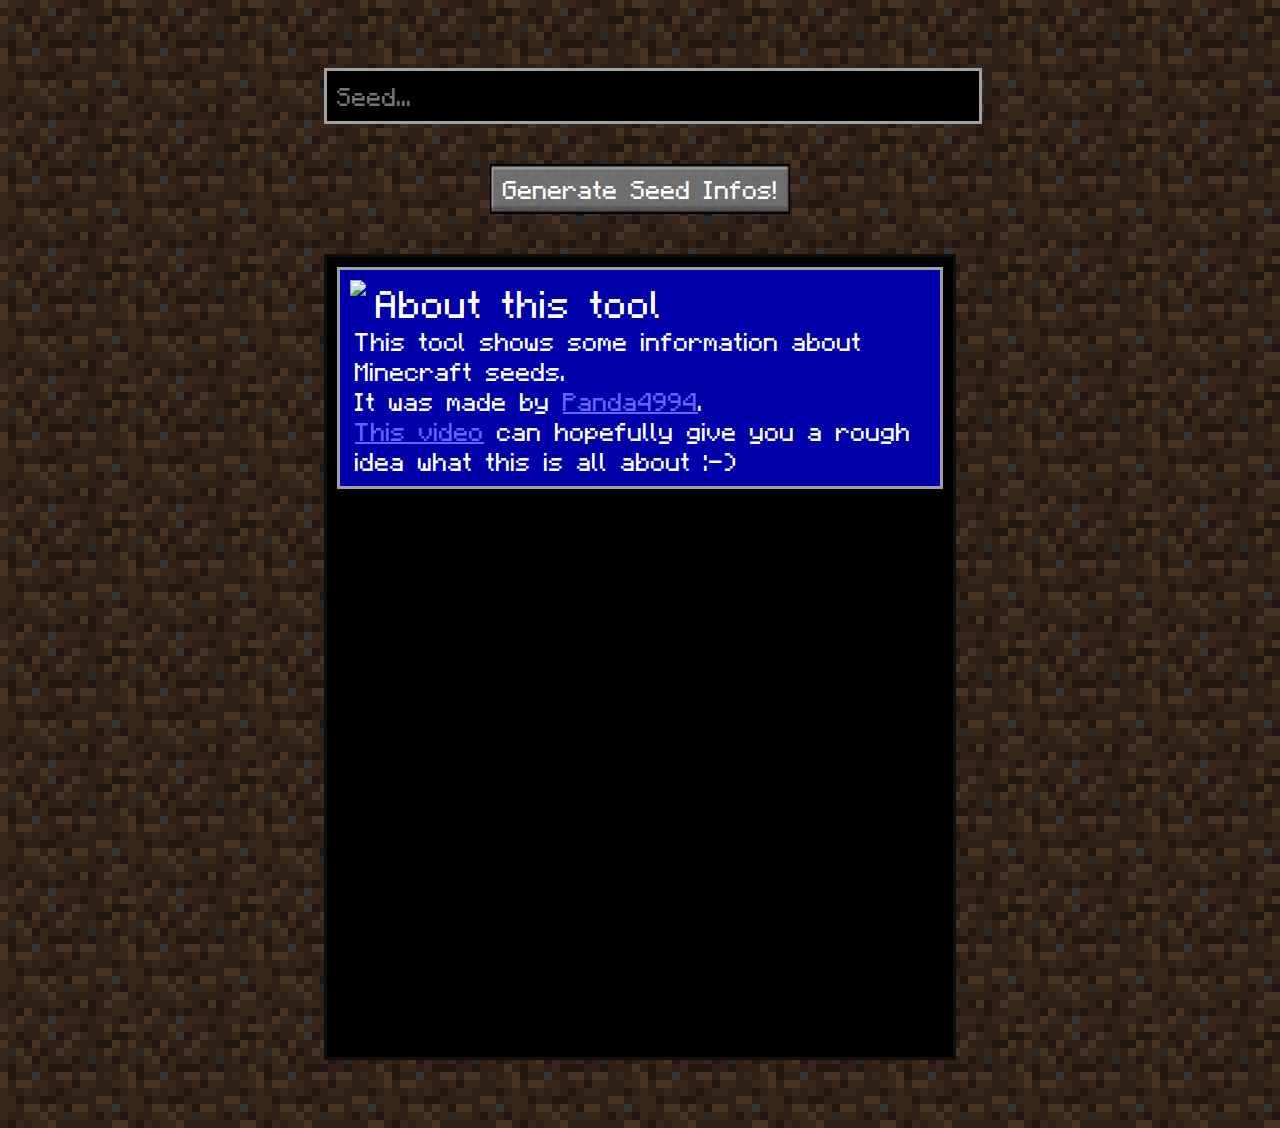
==== commit 06e8345b: "Added minecraft font" ====
--- a/seedinfo/seedinfo.html
+++ b/seedinfo/seedinfo.html
@@ -1,5 +1,4 @@
 <!doctype html>
-
 <html lang="en">
 <head>
   <meta charset="utf-8">
@@ -9,159 +8,7 @@
   <meta name="description" content="Displays information about how a seed was entered when creating a Minecraft World">
   <meta name="author" content="Panda4994">
 
-  <style>
-    body {
-      background-color: #34251a;
-      background-image: url("img/background.png");
-      background-repeat: repeat;
-      text-align: center;
-    }
-    .maindiv {
-      text-align: center;
-      padding: 60px 25%;
-    }
-    .mcfield {
-      width: 100%;
-      padding: 10px;
-      font-size: 20px;
-      background-color: #000000;
-      color: #ffffff;
-      border-style: solid;
-      border-width: 3px;
-      border-color: #a0a0a0;
-    }
-    .mcbtn {
-      width: 300px;
-      padding: 10px;
-      font-size: 20px;
-      background-color: #6e6e6e;
-      color: #ffffff;
-      border-style: none;
-      margin: 40px 0px;
-      background-image: url("img/button.png");
-      background-size: 100% 100%;
-    }
-    .mcbox {
-      width: 100%;
-      height: 400px;
-      padding: 10px;
-      font-size: 20px;
-      background-color: #000000;
-      color: #ffffff;
-      border-style: solid;
-      border-width: 3px;
-      border-color: #0f0f0f;
-    }
-    .mcbox2 {
-      height: auto;
-      min-height: 800px;
-      padding: 0px;
-      font-size: 20px;
-      background-color: #000000;
-      color: #ffffff;
-      border-style: solid;
-      border-width: 3px;
-      border-color: #0f0f0f;
-      margin: 0px auto;
-    }
-    .listloading {
-      padding: 10px;
-      margin: 10px;
-      border-style: none;
-      display: none;
-    }
-    .listelement {
-      padding: 10px;
-      margin: 10px;
-      border-style: solid;
-      border-color: #a0a0a0;
-      display: none;
-      text-align: left;
-      overflow: auto;
-    }
-    .listelement.yes {
-      background-color: #00aa00;
-      display: none;
-    }
-    .listelement.no {
-      background-color: #aa0000;
-      display: none;
-    }
-    .noscript {
-      background-color: #aa0000;
-      padding: 10px;
-      margin: 10px;
-      border-style: solid;
-      border-color: #a0a0a0;
-      text-align: left;
-      overflow: auto;
-    }
-    .listelement.info {
-      background-color: #0000aa;
-      display: none;
-    }
-    .listelement.special {
-      background-color: #aaaa00;
-      display: none;
-    }
-    .textseed {
-      background-color: #666666;
-      padding: 0px 2px;
-      font-size: 16px;
-      border-style: solid;
-      border-width: 2px;
-      border-radius: 2%;
-      border-color: #999999;
-    }
-    .genTime {
-      background-color: #666666;
-      padding: 0px 2px;
-      font-size: 16px;
-      border-style: solid;
-      border-width: 2px;
-      border-radius: 2%;
-      border-color: #999999;
-    }
-    .numseed {
-      background-color: #666666;
-      padding: 0px 2px;
-      font-size: 16px;
-      border-style: solid;
-      border-width: 2px;
-      border-radius: 2%;
-      border-color: #999999;
-    }
-    .listimg {
-      float: left;
-      margin-right: 10px;
-    }
-    .listdesc {
-      float: initial;
-      padding: 0px 5px;
-    }
-    .listhead {
-      font-size: 30px;
-    }
-    .listtext {
-    }
-    @media only screen and (max-width: 420px) {
-      .listimg {
-        height: 30%;
-        width: 30%;
-      }
-    }
-    @media only screen and (max-width: 950px) {
-      .maindiv {
-        padding: 60px 0%;
-      }
-      .listhead {
-        font-size: 20px;
-      }
-      .listtext {
-        font-size: 16px;
-      }
-    }
-  </style>
+  <link rel="stylesheet" href="img/Main.css"></link>
   <!--[if lt IE 9]>
     <script src="https://cdnjs.cloudflare.com/ajax/libs/html5shiv/3.7.3/html5shiv.js"></script>
   <![endif]-->
@@ -176,9 +23,7 @@
 					<img class="listimg" src="img/logo_redmark_black.png"></img>
 					<div class="listdesc">
 						<div class="listhead">This tool requires JavaScript</div>
-						<div class="listtext">
-							If you want to use this tool you have to allow scripts for this site, or switch to a browser that supports JavaScript.
-						</div>
+						<div>If you want to use this tool you have to allow scripts for this site, or switch to a browser that supports JavaScript.</div>
 					</div>
 				</div>
 			</noscript>
@@ -186,7 +31,7 @@
 				<img class="listimg" src="img/logo_infoi.png"></img>
 				<div class="listdesc">
 					<div class="listhead">About this tool</div>
-					<div class="listtext">
+					<div>
 						This tool shows some information about Minecraft seeds.<br>
 						It was made by <a href="https://www.youtube.com/user/Panda4994" target="_blank" style="color: #6666ff;">Panda4994</a>.<br>
 						<a href="https://www.youtube.com/watch?v=OLS7CCgNcuY" target="_blank" style="color: #6666ff;">This video</a> can hopefully give you a rough idea what this is all about :-)<br>
@@ -197,7 +42,7 @@
 				<img class="listimg" src="img/logo_redmark.png"></img>
 				<div class="listdesc">
 					<div class="listhead">The Limit is 32 letters!</div>
-					<div class="listtext">
+					<div>
 						When creating a Minecraft world you can not enter more than 32 letters as Seed in the GUI.<br>
 						This tool will ignore this limitation as you could enter longer seeds in the server.properties of a Minecraft Server.<br>
 					</div>
@@ -210,7 +55,7 @@
 				<img class="listimg" src="img/logo_infoi.png"></img>
 				<div class="listdesc">
 					<div class="listhead">You entered a text</div>
-					<div class="listtext">
+					<div>
 						When entering a text into the seed field Minecraft will calculate a number from that. <a href="https://docs.oracle.com/javase/8/docs/api/java/lang/String.html#hashCode--" target="_blank" style="color: #6666ff;">(used formula)</a><br>
 						Your seed as a number is: <span class="numseed seed"></span><br>
 					</div>
@@ -220,7 +65,7 @@
 				<img class="listimg" src="img/logo_infoi.png"></img>
 				<div class="listdesc">
 					<div class="listhead">You entered a number but it's taken as a text</div>
-					<div class="listtext">
+					<div>
 						You entered a number but it is too big or too small.<br>
 						In this case the number is threaded like a text and a smaller number is calculated from it. <a href="https://docs.oracle.com/javase/8/docs/api/java/lang/String.html#hashCode--" target="_blank" style="color: #6666ff;">(used formula)</a><br>
 						So your seed as a valid number is: <span class="numseed seed"></span>
@@ -231,7 +76,7 @@
 				<img class="listimg" src="img/logo_infoi.png"></img>
 				<div class="listdesc">
 					<div class="listhead">You entered <span class="numseed seed">0</span></div>
-					<div class="listtext">
+					<div>
 						This is quite a special seed. Usually Minecraft would generate a random seed in this case, but I will make an exception here so you can see the other information :-)<br>
 						Seed: <span class="numseed seed">0</span>
 					</div>
@@ -241,7 +86,7 @@
 				<img class="listimg" src="img/logo_infoi.png"></img>
 				<div class="listdesc">
 					<div class="listhead">You entered a valid number</div>
-					<div class="listtext">
+					<div>
 						The number is just taken as the seed, nothing special about it.<br>
 						Seed: <span class="numseed seed"></span>
 					</div>
@@ -251,7 +96,7 @@
 				<img class="listimg" src="img/logo_infoi.png"></img>
 				<div class="listdesc">
 					<div class="listhead">You entered nothing</div>
-					<div class="listtext">
+					<div>
 						So I generated a random seed for you as Minecraft would do too :-)<br>
 						Seed: <span class="numseed seed"></span>
 					</div>
@@ -259,108 +104,82 @@
 			</div>
 			<div class="listelement special" id="seed3">
 				<img class="listimg" src="img/logo_seed3.png"></img>
-				<div class="listdesc">
-					<div class="listhead">Pi is exactly 3!</div>
-					<div class="listtext"></div>
-				</div>
+				<div class="listdesc listhead">Pi is exactly 3!</div>
 			</div>
 			<div class="listelement special" id="seed616">
 				<img class="listimg" src="img/logo_seed616.png"></img>
-				<div class="listdesc">
-					<div class="listhead">The real number for the beast!</div>
-					<div class="listtext"></div>
-				</div>
+				<div class="listdesc listhead">The real number for the beast!</div>
 			</div>
 			<div class="listelement special" id="seed42">
 				<img class="listimg" src="img/logo_seed42.png"></img>
-				<div class="listdesc">
-					<div class="listhead">The meaning of life the universe and everything</div>
-					<div class="listtext"></div>
-				</div>
+				<div class="listdesc listhead">The meaning of life the universe and everything</div>
 			</div>
 			<div class="listelement special" id="seed4815162342">
 				<img class="listimg" src="img/logo_seedlost.png"></img>
 				<div class="listdesc">
 					<div class="listhead">Those numbers from Lost</div>
-					<div class="listtext">No idea what this is about, but here you got an easter egg with it :-)</div>
+					<div>No idea what this is about, but here you got an easter egg with it :-)</div>
 				</div>
 			</div>
 			<div class="listelement special" id="seed666">
 				<img class="listimg" src="img/logo_seed666.png"></img>
-				<div class="listdesc">
-					<div class="listhead">The number of the beast</div>
-					<div class="listtext"></div>
+				<div class="listdesc listhead">The number of the beast</div>
+			</div>
+			<div class="listelement special" id="seed1729">
+				<img class="listimg" src="img/loading.gif"></img>
+				<div class="listdesc">
+					<div class="listhead">2 Sums of 2 Cubes!</div>
+					<div>
+						= 1³ + 12³<br>
+						= 9³ + 10³<br>
+					</div>
 				</div>
 			</div>
 			<div class="listelement special" id="seed13">
 				<img class="listimg" src="img/logo_seed13.png"></img>
-				<div class="listdesc">
-					<div class="listhead">Good luck with that world...</div>
-					<div class="listtext"></div>
-				</div>
+				<div class="listdesc listhead">Good luck with that world...</div>
 			</div>
 			<div class="listelement special" id="seed1337">
 				<img class="listimg" src="img/logo_seed1337.png"></img>
-				<div class="listdesc">
-					<div class="listhead">1337 533d</div>
-					<div class="listtext"></div>
-				</div>
+				<div class="listdesc listhead">1337 533d</div>
 			</div>
 			<div class="listelement special" id="seed404">
 				<img class="listimg" src="img/logo_seed404.png"></img>
-				<div class="listdesc">
-					<div class="listhead">404 - Seed not found</div>
-					<div class="listtext"></div>
-				</div>
+				<div class="listdesc listhead">404 - Seed not found</div>
 			</div>
 			<div class="listelement special" id="seed420">
 				<img class="listimg" src="img/logo_seed420.png"></img>
-				<div class="listdesc">
-					<div class="listhead">The number between 419 and 421</div>
-					<div class="listtext"></div>
-				</div>
+				<div class="listdesc listhead">The number between 419 and 421</div>
 			</div>
 			<div class="listelement special" id="seed69">
 				<img class="listimg" src="img/logo_seed69.png"></img>
-				<div class="listdesc">
-					<div class="listhead">Oh come on. Grow up!</div>
-					<div class="listtext"></div>
-				</div>
+				<div class="listdesc listhead">Oh come on. Grow up!</div>
 			</div>
 			<div class="listelement special" id="seed4994">
 				<img class="listimg" src="img/logo_seed4994.png"></img>
-				<div class="listdesc">
-					<div class="listhead">Hey there :-)</div>
-					<div class="listtext"></div>
-				</div>
+				<div class="listdesc listhead">Hey there :-)</div>
 			</div>
 			<div class="listelement special" id="seed9001">
 				<img class="listimg" src="img/logo_seed9001.png"></img>
-				<div class="listdesc">
-					<div class="listhead"><b>IT'S OVER 9000</b></div>
-					<div class="listtext"></div>
-				</div>
+				<div class="listdesc listhead"><b>IT'S OVER 9000</b></div>
 			</div>
 			<div class="listelement special" id="seed123456789">
 				<img class="listimg" src="img/logo_seed123456789.png"></img>
 				<div class="listdesc">
 					<div class="listhead">Basic counting</div>
-					<div class="listtext">You could score some points in primary school with that!</div>
+					<div>You could score some points in primary school with that!</div>
 				</div>
 			</div>
 			<div class="listelement special" id="seedherobrine">
 				<img class="listimg" src="img/logo_herobrine.png"></img>
-				<div class="listdesc">
-					<div class="listhead">He will ALWAYS return!</div>
-					<div class="listtext"></div>
-				</div>
+				<div class="listdesc listhead">He will ALWAYS return!</div>
 			</div>
 
 			<div class="listelement yes" id="byText">
 				<img class="listimg" src="img/logo_text.png"></img>
 				<div class="listdesc">
 					<div class="listhead">Possible by text<span class="opttext enteredText"> (Duh! You entered a text)</span></div>
-					<div class="listtext">
+					<div>
 						It is possible to get this seed by entering a text.<br>
 						<b>This is the most probable source of this seed.</b><br>
 						Some texts you could use: <span class="textseed 1"></span> <span class="textseed 2"></span> <span class="textseed 3"></span> <span class="textseed 4"></span> <span class="textseed 5"></span> <span class="textseed 6"></span> <span class="textseed 7"></span> <span class="textseed 8"></span> <span class="textseed 9"></span> <span class="textseed 10"></span> <span class="textseed 11"></span> <span class="textseed 12"></span> <span class="textseed 13"></span> <span class="textseed 14"></span> <span class="textseed 15"></span> <span class="textseed 16"></span> <span class="textseed 17"></span> <span class="textseed 18"></span> <span class="textseed 19"></span> <span class="textseed 20"></span>
@@ -371,14 +190,14 @@
 				<img class="listimg" src="img/logo_notext.png"></img>
 				<div class="listdesc">
 					<div class="listhead">Not possible by text</div>
-					<div class="listtext">There is no text that would create this seed.</div>
+					<div>There is no text that would create this seed.</div>
 				</div>
 			</div>
 			<div class="listelement yes" id="byRandom">
 				<img class="listimg" src="img/logo_random.png"></img>
 				<div class="listdesc">
 					<div class="listhead">Possible by random choice</div>
-					<div class="listtext">
+					<div>
 						It is possible to get this seed by entering nothing or <span class="numseed zero">0</span>.<br>
 						In these cases Minecraft will randomly generate a seed. Your seed could have been the result of that.<br>
 						<span class="opttext randomLikely"><b>This is the most probable source of this seed.</b></span>
@@ -389,7 +208,7 @@
 				<img class="listimg" src="img/logo_norandom.png"></img>
 				<div class="listdesc">
 					<div class="listhead">Not possible by random choice</div>
-					<div class="listtext">
+					<div>
 						Letting the game choose a random seed by entering nothing or <span class="numseed zero">0</span> will never result in this seed.<br>
 					</div>
 				</div>
@@ -398,7 +217,7 @@
 				<img class="listimg" src="img/logo_number.png"></img>
 				<div class="listdesc">
 					<div class="listhead">Possible by entering it as a number</div>
-					<div class="listtext">
+					<div>
 						It is possible to get this seed by entering it as a number.<br>
 						This is true for all seeds except <span class="numseed zero">0</span>.<br>
 						<span class="opttext numberCertain"><b>This is the only way to get this seed!</b></span>
@@ -409,7 +228,7 @@
 				<img class="listimg" src="img/logo_nonumber.png"></img>
 				<div class="listdesc">
 					<div class="listhead">Not possible by entering it as a number</div>
-					<div class="listtext">
+					<div>
 						It is not possible to get this seed by entering it as a number.<br>
 						<b>This is only true for seed <span class="numseed zero">0</span>!</b>
 					</div>
@@ -419,7 +238,7 @@
 				<img class="listimg" src="img/logo_time.png"></img>
 				<div class="listdesc">
 					<div class="listhead">Time of generation</div>
-					<div class="listtext">
+					<div>
 						This is mostly theoretical. But if you were to generate a new Minecraft world, with a random seed, in a really old Java-version (e.g. Java 1.4.2), around <span class="genTime"></span>, in the right millisecond it would get your seed.<br>
 						With Java 1.5 being released long before Minecraft existed, it is unlikely that this ever happened though.
 					</div>
@@ -429,7 +248,7 @@
 				<img class="listimg" src="img/logo_notime.png"></img>
 				<div class="listdesc">
 					<div class="listhead">Time of generation</div>
-					<div class="listtext">
+					<div>
 						This is mostly theoretical. But if you were to generate a new Minecraft world, with a random seed, in a really old Java-version (e.g. Java 1.4.2), around <span class="genTime"></span>, in the right millisecond it would get your seed.<br>
 						With Java 1.5 being released long before Minecraft existed, it is unlikely that this ever happened though.<br>
 						For your seed it's very obviously not true, looking at the date.<br>
@@ -440,7 +259,7 @@
 				<img class="listimg" src="img/logo_similar.png"></img>
 				<div class="listdesc">
 					<div class="listhead">It's one of 65536 similar seeds</div>
-					<div class="listtext">
+					<div>
 						This is true for every seed. The base for this seed is <span class="numseed base"></span>.<br>
 						Some of the similar seeds: <span class="numseed 1"></span> <span class="numseed 2"></span> <span class="numseed 3"></span> <span class="numseed 4"></span> <span class="numseed 5"></span> <span class="numseed 6"></span> <span class="numseed 7"></span> <span class="numseed 8"></span> <span class="numseed 9"></span> <span class="numseed 10"></span> <span class="numseed 11"></span> <span class="numseed 12"></span> <span class="numseed 13"></span> <span class="numseed 14"></span> <span class="numseed 15"></span> <span class="numseed 16"></span> <span class="numseed 17"></span> <span class="numseed 18"></span> <span class="numseed 19"></span> <span class="numseed 20"></span><br>
 						<a href="https://www.youtube.com/user/Panda4994" target="_blank" style="color: #6666ff;">More on similar seeds in the future.</a>
@@ -454,42 +273,6 @@
 	<script src="js/NumHelper.js"></script>
 	<script src="js/SeedInfo.js"></script>
 	<script src="js/ShowSeedInfo.js"></script>
-	<script>
-		var preloadedimages = [];
-		function preloadImage(source) {
-			var img = new Image();
-			img.src = source;
-			preloadedimages.push(img);
-		}
-		preloadImage("img/button_clicked.png");
-		preloadImage("img/button_hover.png");
-		preloadImage("img/button.png");
-		var updateOnMouseOverSubIn = true;
-		var mouseOverSubIn = false;
-		var elem = document.getElementById("subIn");
-		elem.addEventListener("mouseover", mouseOver);
-		elem.addEventListener("mouseout", mouseOut);
-		function mouseOver() {
-			if (updateOnMouseOverSubIn) {
-				document.getElementById("subIn").style.backgroundImage = "url('img/button_hover.png')";
-			}
-			mouseOverSubIn = true;
-		}
-		function mouseOut() {
-			if (updateOnMouseOverSubIn) {
-				document.getElementById("subIn").style.backgroundImage = "url('img/button.png')";
-			}
-			mouseOverSubIn = false;
-		}
-
-		function handleSeedInput(ev) {
-			if (ev.keyCode === 13) {
-				showSeedInfo(document.getElementById("seedIn").value);
-			}
-		}
-		document.getElementById("subIn").addEventListener("click", function(ev) {
-			showSeedInfo(document.getElementById("seedIn").value);
-		}, false);
-	</script>
+	<script src="js/Main.js"></script>
 </body>
 </html>
--- a/seedinfo/img/Main.css
+++ b/seedinfo/img/Main.css
@@ -0,0 +1,178 @@
+@font-face {
+	font-family: "Minecraftia";
+	src: url(./font/Minecraftia.ttf) format("truetype");
+}
+
+body {
+	background-color: #34251a;
+	background-image: url("./background.png");
+	background-repeat: repeat;
+	text-align: center;
+}
+
+* {
+	font-family: Minecraftia;
+}
+
+.maindiv {
+	text-align: center;
+	padding: 60px 25%;
+}
+
+.mcfield {
+	width: 100%;
+	padding: 10px;
+	font-size: 20px;
+	background-color: #000000;
+	color: #ffffff;
+	border-style: solid;
+	border-width: 3px;
+	border-color: #a0a0a0;
+}
+
+.mcbtn {
+	width: 300px;
+	padding: 10px;
+	font-size: 20px;
+	background-color: #6e6e6e;
+	color: #ffffff;
+	border-style: none;
+	margin: 40px 0px;
+	background-image: url("./button.png");
+	background-size: 100% 100%;
+}
+
+.mcbox {
+	width: 100%;
+	height: 400px;
+	padding: 10px;
+	font-size: 20px;
+	background-color: #000000;
+	color: #ffffff;
+	border-style: solid;
+	border-width: 3px;
+	border-color: #0f0f0f;
+}
+
+.mcbox2 {
+	height: auto;
+	min-height: 800px;
+	padding: 0px;
+	font-size: 20px;
+	background-color: #000000;
+	color: #ffffff;
+	border-style: solid;
+	border-width: 3px;
+	border-color: #0f0f0f;
+	margin: 0px auto;
+}
+
+.listloading {
+	padding: 10px;
+	margin: 10px;
+	border-style: none;
+	display: none;
+}
+
+.listelement {
+	padding: 10px;
+	margin: 10px;
+	border-style: solid;
+	border-color: #a0a0a0;
+	display: none;
+	text-align: left;
+	overflow: auto;
+}
+
+.listelement.yes {
+	background-color: #00aa00;
+	display: none;
+}
+
+.listelement.no {
+	background-color: #aa0000;
+	display: none;
+}
+
+.noscript {
+	background-color: #aa0000;
+	padding: 10px;
+	margin: 10px;
+	border-style: solid;
+	border-color: #a0a0a0;
+	text-align: left;
+	overflow: auto;
+}
+
+.listelement.info {
+	background-color: #0000aa;
+	display: none;
+}
+
+.listelement.special {
+	background-color: #aaaa00;
+	display: none;
+}
+
+.textseed {
+	background-color: #666666;
+	padding: 0px 2px;
+	font-size: 16px;
+	border-style: solid;
+	border-width: 2px;
+	border-radius: 2%;
+	border-color: #999999;
+}
+
+.genTime {
+	background-color: #666666;
+	padding: 0px 2px;
+	font-size: 16px;
+	border-style: solid;
+	border-width: 2px;
+	border-radius: 2%;
+	border-color: #999999;
+}
+
+.numseed {
+	background-color: #666666;
+	padding: 0px 2px;
+	font-size: 16px;
+	border-style: solid;
+	border-width: 2px;
+	border-radius: 2%;
+	border-color: #999999;
+}
+
+.listimg {
+	float: left;
+	margin-right: 10px;
+}
+
+.listdesc {
+	float: initial;
+	padding: 0px 5px;
+}
+
+.listhead {
+	font-size: 30px;
+}
+
+@media only screen and (max-width: 420px) {
+	.listimg {
+		height: 30%;
+		width: 30%;
+	}
+}
+
+@media only screen and (max-width: 950px) {
+	.maindiv {
+		padding: 60px 0%;
+	}
+	.listhead {
+		font-size: 20px;
+	}
+	.listtext {
+		font-size: 16px;
+	}
+}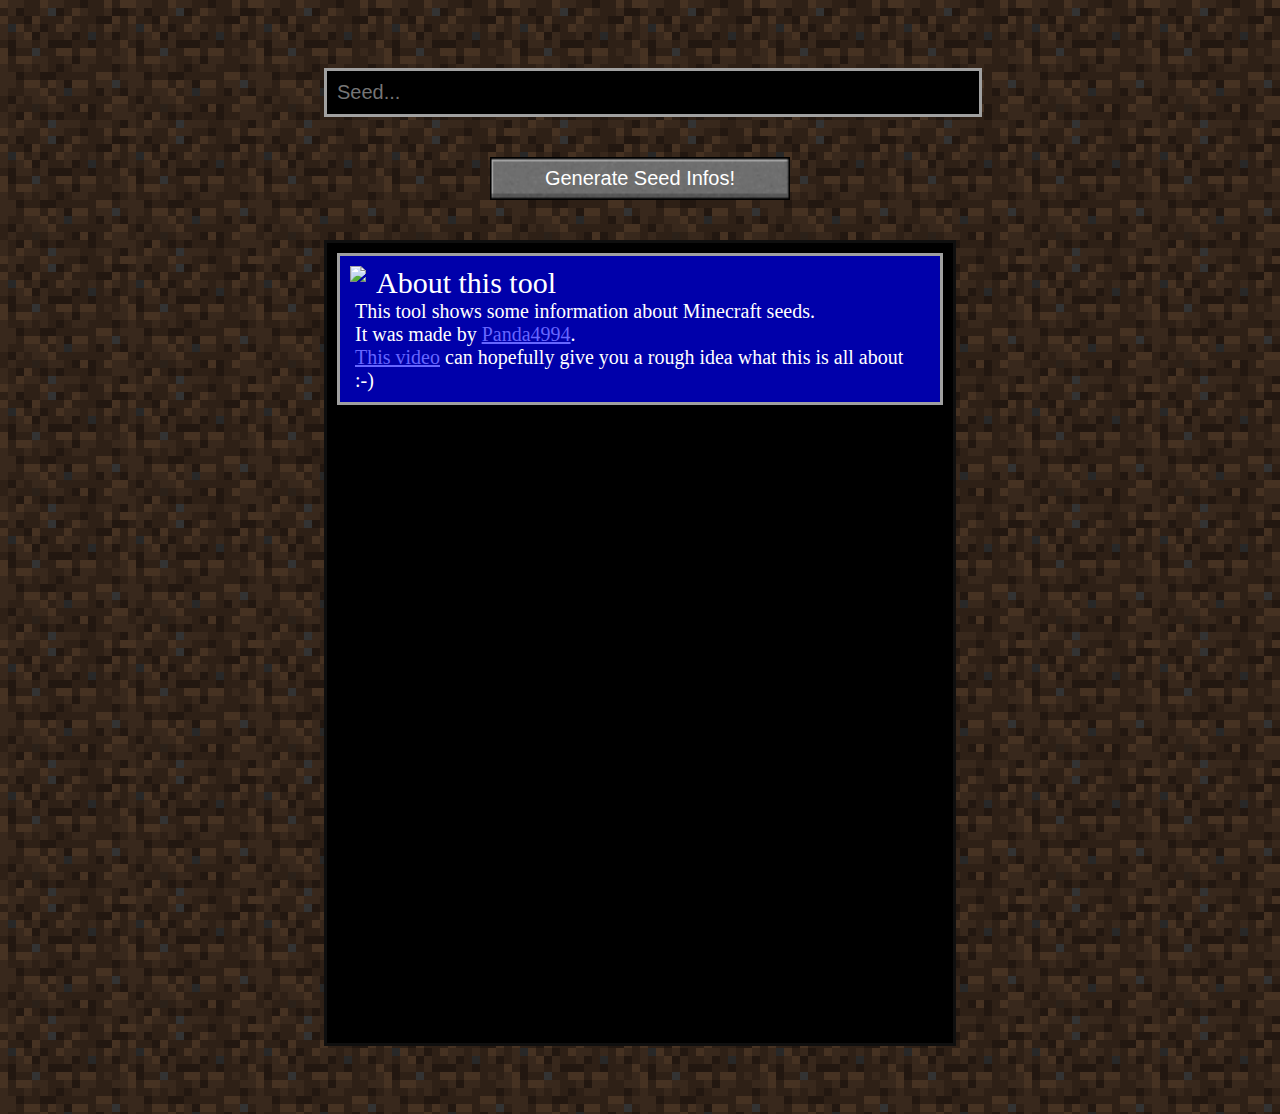
==== commit b3d08707: "Added the option to share the currend seed via the url hash" ====
--- a/seedinfo/seedinfo.html
+++ b/seedinfo/seedinfo.html
@@ -1,4 +1,5 @@
 <!doctype html>
+
 <html lang="en">
 <head>
   <meta charset="utf-8">
@@ -8,7 +9,159 @@
   <meta name="description" content="Displays information about how a seed was entered when creating a Minecraft World">
   <meta name="author" content="Panda4994">
 
-  <link rel="stylesheet" href="img/Main.css"></link>
+  <style>
+    body {
+      background-color: #34251a;
+      background-image: url("img/background.png");
+      background-repeat: repeat;
+      text-align: center;
+    }
+    .maindiv {
+      text-align: center;
+      padding: 60px 25%;
+    }
+    .mcfield {
+      width: 100%;
+      padding: 10px;
+      font-size: 20px;
+      background-color: #000000;
+      color: #ffffff;
+      border-style: solid;
+      border-width: 3px;
+      border-color: #a0a0a0;
+    }
+    .mcbtn {
+      width: 300px;
+      padding: 10px;
+      font-size: 20px;
+      background-color: #6e6e6e;
+      color: #ffffff;
+      border-style: none;
+      margin: 40px 0px;
+      background-image: url("img/button.png");
+      background-size: 100% 100%;
+    }
+    .mcbox {
+      width: 100%;
+      height: 400px;
+      padding: 10px;
+      font-size: 20px;
+      background-color: #000000;
+      color: #ffffff;
+      border-style: solid;
+      border-width: 3px;
+      border-color: #0f0f0f;
+    }
+    .mcbox2 {
+      height: auto;
+      min-height: 800px;
+      padding: 0px;
+      font-size: 20px;
+      background-color: #000000;
+      color: #ffffff;
+      border-style: solid;
+      border-width: 3px;
+      border-color: #0f0f0f;
+      margin: 0px auto;
+    }
+    .listloading {
+      padding: 10px;
+      margin: 10px;
+      border-style: none;
+      display: none;
+    }
+    .listelement {
+      padding: 10px;
+      margin: 10px;
+      border-style: solid;
+      border-color: #a0a0a0;
+      display: none;
+      text-align: left;
+      overflow: auto;
+    }
+    .listelement.yes {
+      background-color: #00aa00;
+      display: none;
+    }
+    .listelement.no {
+      background-color: #aa0000;
+      display: none;
+    }
+    .noscript {
+      background-color: #aa0000;
+      padding: 10px;
+      margin: 10px;
+      border-style: solid;
+      border-color: #a0a0a0;
+      text-align: left;
+      overflow: auto;
+    }
+    .listelement.info {
+      background-color: #0000aa;
+      display: none;
+    }
+    .listelement.special {
+      background-color: #aaaa00;
+      display: none;
+    }
+    .textseed {
+      background-color: #666666;
+      padding: 0px 2px;
+      font-size: 16px;
+      border-style: solid;
+      border-width: 2px;
+      border-radius: 2%;
+      border-color: #999999;
+    }
+    .genTime {
+      background-color: #666666;
+      padding: 0px 2px;
+      font-size: 16px;
+      border-style: solid;
+      border-width: 2px;
+      border-radius: 2%;
+      border-color: #999999;
+    }
+    .numseed {
+      background-color: #666666;
+      padding: 0px 2px;
+      font-size: 16px;
+      border-style: solid;
+      border-width: 2px;
+      border-radius: 2%;
+      border-color: #999999;
+    }
+    .listimg {
+      float: left;
+      margin-right: 10px;
+    }
+    .listdesc {
+      float: initial;
+      padding: 0px 5px;
+    }
+    .listhead {
+      font-size: 30px;
+    }
+    .listtext {
+    }
+    @media only screen and (max-width: 420px) {
+      .listimg {
+        height: 30%;
+        width: 30%;
+      }
+    }
+    @media only screen and (max-width: 950px) {
+      .maindiv {
+        padding: 60px 0%;
+      }
+      .listhead {
+        font-size: 20px;
+      }
+      .listtext {
+        font-size: 16px;
+      }
+    }
+  </style>
   <!--[if lt IE 9]>
     <script src="https://cdnjs.cloudflare.com/ajax/libs/html5shiv/3.7.3/html5shiv.js"></script>
   <![endif]-->
@@ -23,7 +176,9 @@
 					<img class="listimg" src="img/logo_redmark_black.png"></img>
 					<div class="listdesc">
 						<div class="listhead">This tool requires JavaScript</div>
-						<div>If you want to use this tool you have to allow scripts for this site, or switch to a browser that supports JavaScript.</div>
+						<div class="listtext">
+							If you want to use this tool you have to allow scripts for this site, or switch to a browser that supports JavaScript.
+						</div>
 					</div>
 				</div>
 			</noscript>
@@ -31,7 +186,7 @@
 				<img class="listimg" src="img/logo_infoi.png"></img>
 				<div class="listdesc">
 					<div class="listhead">About this tool</div>
-					<div>
+					<div class="listtext">
 						This tool shows some information about Minecraft seeds.<br>
 						It was made by <a href="https://www.youtube.com/user/Panda4994" target="_blank" style="color: #6666ff;">Panda4994</a>.<br>
 						<a href="https://www.youtube.com/watch?v=OLS7CCgNcuY" target="_blank" style="color: #6666ff;">This video</a> can hopefully give you a rough idea what this is all about :-)<br>
@@ -42,7 +197,7 @@
 				<img class="listimg" src="img/logo_redmark.png"></img>
 				<div class="listdesc">
 					<div class="listhead">The Limit is 32 letters!</div>
-					<div>
+					<div class="listtext">
 						When creating a Minecraft world you can not enter more than 32 letters as Seed in the GUI.<br>
 						This tool will ignore this limitation as you could enter longer seeds in the server.properties of a Minecraft Server.<br>
 					</div>
@@ -55,7 +210,7 @@
 				<img class="listimg" src="img/logo_infoi.png"></img>
 				<div class="listdesc">
 					<div class="listhead">You entered a text</div>
-					<div>
+					<div class="listtext">
 						When entering a text into the seed field Minecraft will calculate a number from that. <a href="https://docs.oracle.com/javase/8/docs/api/java/lang/String.html#hashCode--" target="_blank" style="color: #6666ff;">(used formula)</a><br>
 						Your seed as a number is: <span class="numseed seed"></span><br>
 					</div>
@@ -65,7 +220,7 @@
 				<img class="listimg" src="img/logo_infoi.png"></img>
 				<div class="listdesc">
 					<div class="listhead">You entered a number but it's taken as a text</div>
-					<div>
+					<div class="listtext">
 						You entered a number but it is too big or too small.<br>
 						In this case the number is threaded like a text and a smaller number is calculated from it. <a href="https://docs.oracle.com/javase/8/docs/api/java/lang/String.html#hashCode--" target="_blank" style="color: #6666ff;">(used formula)</a><br>
 						So your seed as a valid number is: <span class="numseed seed"></span>
@@ -76,7 +231,7 @@
 				<img class="listimg" src="img/logo_infoi.png"></img>
 				<div class="listdesc">
 					<div class="listhead">You entered <span class="numseed seed">0</span></div>
-					<div>
+					<div class="listtext">
 						This is quite a special seed. Usually Minecraft would generate a random seed in this case, but I will make an exception here so you can see the other information :-)<br>
 						Seed: <span class="numseed seed">0</span>
 					</div>
@@ -86,7 +241,7 @@
 				<img class="listimg" src="img/logo_infoi.png"></img>
 				<div class="listdesc">
 					<div class="listhead">You entered a valid number</div>
-					<div>
+					<div class="listtext">
 						The number is just taken as the seed, nothing special about it.<br>
 						Seed: <span class="numseed seed"></span>
 					</div>
@@ -96,7 +251,7 @@
 				<img class="listimg" src="img/logo_infoi.png"></img>
 				<div class="listdesc">
 					<div class="listhead">You entered nothing</div>
-					<div>
+					<div class="listtext">
 						So I generated a random seed for you as Minecraft would do too :-)<br>
 						Seed: <span class="numseed seed"></span>
 					</div>
@@ -104,32 +259,44 @@
 			</div>
 			<div class="listelement special" id="seed3">
 				<img class="listimg" src="img/logo_seed3.png"></img>
-				<div class="listdesc listhead">Pi is exactly 3!</div>
+				<div class="listdesc">
+					<div class="listhead">Pi is exactly 3!</div>
+					<div class="listtext"></div>
+				</div>
 			</div>
 			<div class="listelement special" id="seed616">
 				<img class="listimg" src="img/logo_seed616.png"></img>
-				<div class="listdesc listhead">The real number for the beast!</div>
+				<div class="listdesc">
+					<div class="listhead">The real number for the beast!</div>
+					<div class="listtext"></div>
+				</div>
 			</div>
 			<div class="listelement special" id="seed42">
 				<img class="listimg" src="img/logo_seed42.png"></img>
-				<div class="listdesc listhead">The meaning of life the universe and everything</div>
+				<div class="listdesc">
+					<div class="listhead">The meaning of life the universe and everything</div>
+					<div class="listtext"></div>
+				</div>
 			</div>
 			<div class="listelement special" id="seed4815162342">
 				<img class="listimg" src="img/logo_seedlost.png"></img>
 				<div class="listdesc">
 					<div class="listhead">Those numbers from Lost</div>
-					<div>No idea what this is about, but here you got an easter egg with it :-)</div>
+					<div class="listtext">No idea what this is about, but here you got an easter egg with it :-)</div>
 				</div>
 			</div>
 			<div class="listelement special" id="seed666">
 				<img class="listimg" src="img/logo_seed666.png"></img>
-				<div class="listdesc listhead">The number of the beast</div>
+				<div class="listdesc">
+					<div class="listhead">The number of the beast</div>
+					<div class="listtext"></div>
+				</div>
 			</div>
 			<div class="listelement special" id="seed1729">
-				<img class="listimg" src="img/loading.gif"></img>
+				<img class="listimg" src="img/logo_seed1729.png"></img>
 				<div class="listdesc">
 					<div class="listhead">2 Sums of 2 Cubes!</div>
-					<div>
+					<div class="listtext">
 						= 1³ + 12³<br>
 						= 9³ + 10³<br>
 					</div>
@@ -137,49 +304,73 @@
 			</div>
 			<div class="listelement special" id="seed13">
 				<img class="listimg" src="img/logo_seed13.png"></img>
-				<div class="listdesc listhead">Good luck with that world...</div>
+				<div class="listdesc">
+					<div class="listhead">Good luck with that world...</div>
+					<div class="listtext"></div>
+				</div>
 			</div>
 			<div class="listelement special" id="seed1337">
 				<img class="listimg" src="img/logo_seed1337.png"></img>
-				<div class="listdesc listhead">1337 533d</div>
+				<div class="listdesc">
+					<div class="listhead">1337 533d</div>
+					<div class="listtext"></div>
+				</div>
 			</div>
 			<div class="listelement special" id="seed404">
 				<img class="listimg" src="img/logo_seed404.png"></img>
-				<div class="listdesc listhead">404 - Seed not found</div>
+				<div class="listdesc">
+					<div class="listhead">404 - Seed not found</div>
+					<div class="listtext"></div>
+				</div>
 			</div>
 			<div class="listelement special" id="seed420">
 				<img class="listimg" src="img/logo_seed420.png"></img>
-				<div class="listdesc listhead">The number between 419 and 421</div>
+				<div class="listdesc">
+					<div class="listhead">The number between 419 and 421</div>
+					<div class="listtext"></div>
+				</div>
 			</div>
 			<div class="listelement special" id="seed69">
 				<img class="listimg" src="img/logo_seed69.png"></img>
-				<div class="listdesc listhead">Oh come on. Grow up!</div>
+				<div class="listdesc">
+					<div class="listhead">Oh come on. Grow up!</div>
+					<div class="listtext"></div>
+				</div>
 			</div>
 			<div class="listelement special" id="seed4994">
 				<img class="listimg" src="img/logo_seed4994.png"></img>
-				<div class="listdesc listhead">Hey there :-)</div>
+				<div class="listdesc">
+					<div class="listhead">Hey there :-)</div>
+					<div class="listtext"></div>
+				</div>
 			</div>
 			<div class="listelement special" id="seed9001">
 				<img class="listimg" src="img/logo_seed9001.png"></img>
-				<div class="listdesc listhead"><b>IT'S OVER 9000</b></div>
+				<div class="listdesc">
+					<div class="listhead"><b>IT'S OVER 9000</b></div>
+					<div class="listtext"></div>
+				</div>
 			</div>
 			<div class="listelement special" id="seed123456789">
 				<img class="listimg" src="img/logo_seed123456789.png"></img>
 				<div class="listdesc">
 					<div class="listhead">Basic counting</div>
-					<div>You could score some points in primary school with that!</div>
+					<div class="listtext">You could score some points in primary school with that!</div>
 				</div>
 			</div>
 			<div class="listelement special" id="seedherobrine">
 				<img class="listimg" src="img/logo_herobrine.png"></img>
-				<div class="listdesc listhead">He will ALWAYS return!</div>
+				<div class="listdesc">
+					<div class="listhead">He will ALWAYS return!</div>
+					<div class="listtext"></div>
+				</div>
 			</div>
 
 			<div class="listelement yes" id="byText">
 				<img class="listimg" src="img/logo_text.png"></img>
 				<div class="listdesc">
 					<div class="listhead">Possible by text<span class="opttext enteredText"> (Duh! You entered a text)</span></div>
-					<div>
+					<div class="listtext">
 						It is possible to get this seed by entering a text.<br>
 						<b>This is the most probable source of this seed.</b><br>
 						Some texts you could use: <span class="textseed 1"></span> <span class="textseed 2"></span> <span class="textseed 3"></span> <span class="textseed 4"></span> <span class="textseed 5"></span> <span class="textseed 6"></span> <span class="textseed 7"></span> <span class="textseed 8"></span> <span class="textseed 9"></span> <span class="textseed 10"></span> <span class="textseed 11"></span> <span class="textseed 12"></span> <span class="textseed 13"></span> <span class="textseed 14"></span> <span class="textseed 15"></span> <span class="textseed 16"></span> <span class="textseed 17"></span> <span class="textseed 18"></span> <span class="textseed 19"></span> <span class="textseed 20"></span>
@@ -190,14 +381,14 @@
 				<img class="listimg" src="img/logo_notext.png"></img>
 				<div class="listdesc">
 					<div class="listhead">Not possible by text</div>
-					<div>There is no text that would create this seed.</div>
+					<div class="listtext">There is no text that would create this seed.</div>
 				</div>
 			</div>
 			<div class="listelement yes" id="byRandom">
 				<img class="listimg" src="img/logo_random.png"></img>
 				<div class="listdesc">
 					<div class="listhead">Possible by random choice</div>
-					<div>
+					<div class="listtext">
 						It is possible to get this seed by entering nothing or <span class="numseed zero">0</span>.<br>
 						In these cases Minecraft will randomly generate a seed. Your seed could have been the result of that.<br>
 						<span class="opttext randomLikely"><b>This is the most probable source of this seed.</b></span>
@@ -208,7 +399,7 @@
 				<img class="listimg" src="img/logo_norandom.png"></img>
 				<div class="listdesc">
 					<div class="listhead">Not possible by random choice</div>
-					<div>
+					<div class="listtext">
 						Letting the game choose a random seed by entering nothing or <span class="numseed zero">0</span> will never result in this seed.<br>
 					</div>
 				</div>
@@ -217,7 +408,7 @@
 				<img class="listimg" src="img/logo_number.png"></img>
 				<div class="listdesc">
 					<div class="listhead">Possible by entering it as a number</div>
-					<div>
+					<div class="listtext">
 						It is possible to get this seed by entering it as a number.<br>
 						This is true for all seeds except <span class="numseed zero">0</span>.<br>
 						<span class="opttext numberCertain"><b>This is the only way to get this seed!</b></span>
@@ -228,7 +419,7 @@
 				<img class="listimg" src="img/logo_nonumber.png"></img>
 				<div class="listdesc">
 					<div class="listhead">Not possible by entering it as a number</div>
-					<div>
+					<div class="listtext">
 						It is not possible to get this seed by entering it as a number.<br>
 						<b>This is only true for seed <span class="numseed zero">0</span>!</b>
 					</div>
@@ -238,7 +429,7 @@
 				<img class="listimg" src="img/logo_time.png"></img>
 				<div class="listdesc">
 					<div class="listhead">Time of generation</div>
-					<div>
+					<div class="listtext">
 						This is mostly theoretical. But if you were to generate a new Minecraft world, with a random seed, in a really old Java-version (e.g. Java 1.4.2), around <span class="genTime"></span>, in the right millisecond it would get your seed.<br>
 						With Java 1.5 being released long before Minecraft existed, it is unlikely that this ever happened though.
 					</div>
@@ -248,7 +439,7 @@
 				<img class="listimg" src="img/logo_notime.png"></img>
 				<div class="listdesc">
 					<div class="listhead">Time of generation</div>
-					<div>
+					<div class="listtext">
 						This is mostly theoretical. But if you were to generate a new Minecraft world, with a random seed, in a really old Java-version (e.g. Java 1.4.2), around <span class="genTime"></span>, in the right millisecond it would get your seed.<br>
 						With Java 1.5 being released long before Minecraft existed, it is unlikely that this ever happened though.<br>
 						For your seed it's very obviously not true, looking at the date.<br>
@@ -259,7 +450,7 @@
 				<img class="listimg" src="img/logo_similar.png"></img>
 				<div class="listdesc">
 					<div class="listhead">It's one of 65536 similar seeds</div>
-					<div>
+					<div class="listtext">
 						This is true for every seed. The base for this seed is <span class="numseed base"></span>.<br>
 						Some of the similar seeds: <span class="numseed 1"></span> <span class="numseed 2"></span> <span class="numseed 3"></span> <span class="numseed 4"></span> <span class="numseed 5"></span> <span class="numseed 6"></span> <span class="numseed 7"></span> <span class="numseed 8"></span> <span class="numseed 9"></span> <span class="numseed 10"></span> <span class="numseed 11"></span> <span class="numseed 12"></span> <span class="numseed 13"></span> <span class="numseed 14"></span> <span class="numseed 15"></span> <span class="numseed 16"></span> <span class="numseed 17"></span> <span class="numseed 18"></span> <span class="numseed 19"></span> <span class="numseed 20"></span><br>
 						<a href="https://www.youtube.com/user/Panda4994" target="_blank" style="color: #6666ff;">More on similar seeds in the future.</a>
@@ -273,6 +464,51 @@
 	<script src="js/NumHelper.js"></script>
 	<script src="js/SeedInfo.js"></script>
 	<script src="js/ShowSeedInfo.js"></script>
-	<script src="js/Main.js"></script>
+	<script>
+		var preloadedimages = [];
+		function preloadImage(source) {
+			var img = new Image();
+			img.src = source;
+			preloadedimages.push(img);
+		}
+		preloadImage("img/button_clicked.png");
+		preloadImage("img/button_hover.png");
+		preloadImage("img/button.png");
+		var updateOnMouseOverSubIn = true;
+		var mouseOverSubIn = false;
+		var elem = document.getElementById("subIn");
+		elem.addEventListener("mouseover", mouseOver);
+		elem.addEventListener("mouseout", mouseOut);
+		function mouseOver() {
+			if (updateOnMouseOverSubIn) {
+				document.getElementById("subIn").style.backgroundImage = "url('img/button_hover.png')";
+			}
+			mouseOverSubIn = true;
+		}
+		function mouseOut() {
+			if (updateOnMouseOverSubIn) {
+				document.getElementById("subIn").style.backgroundImage = "url('img/button.png')";
+			}
+			mouseOverSubIn = false;
+		}
+
+		function handleSeedInput(ev) {
+			if (ev.keyCode === 13) {
+				showSeedInfo(document.getElementById("seedIn").value);
+				document.location.hash = btoa(document.getElementById("seedIn").value);
+			}
+		}
+		document.getElementById("subIn").addEventListener("click", function(ev) {
+			showSeedInfo(document.getElementById("seedIn").value);
+			document.location.hash = btoa(document.getElementById("seedIn").value);
+		}, false);
+		document.addEventListener("DOMContentLoaded", function() {
+			if (window.location.hash) {
+				var seed = atob(window.location.hash.slice(1));
+				document.getElementById("seedIn").value = seed;
+				showSeedInfo(seed);
+			}
+		});
+	</script>
 </body>
 </html>
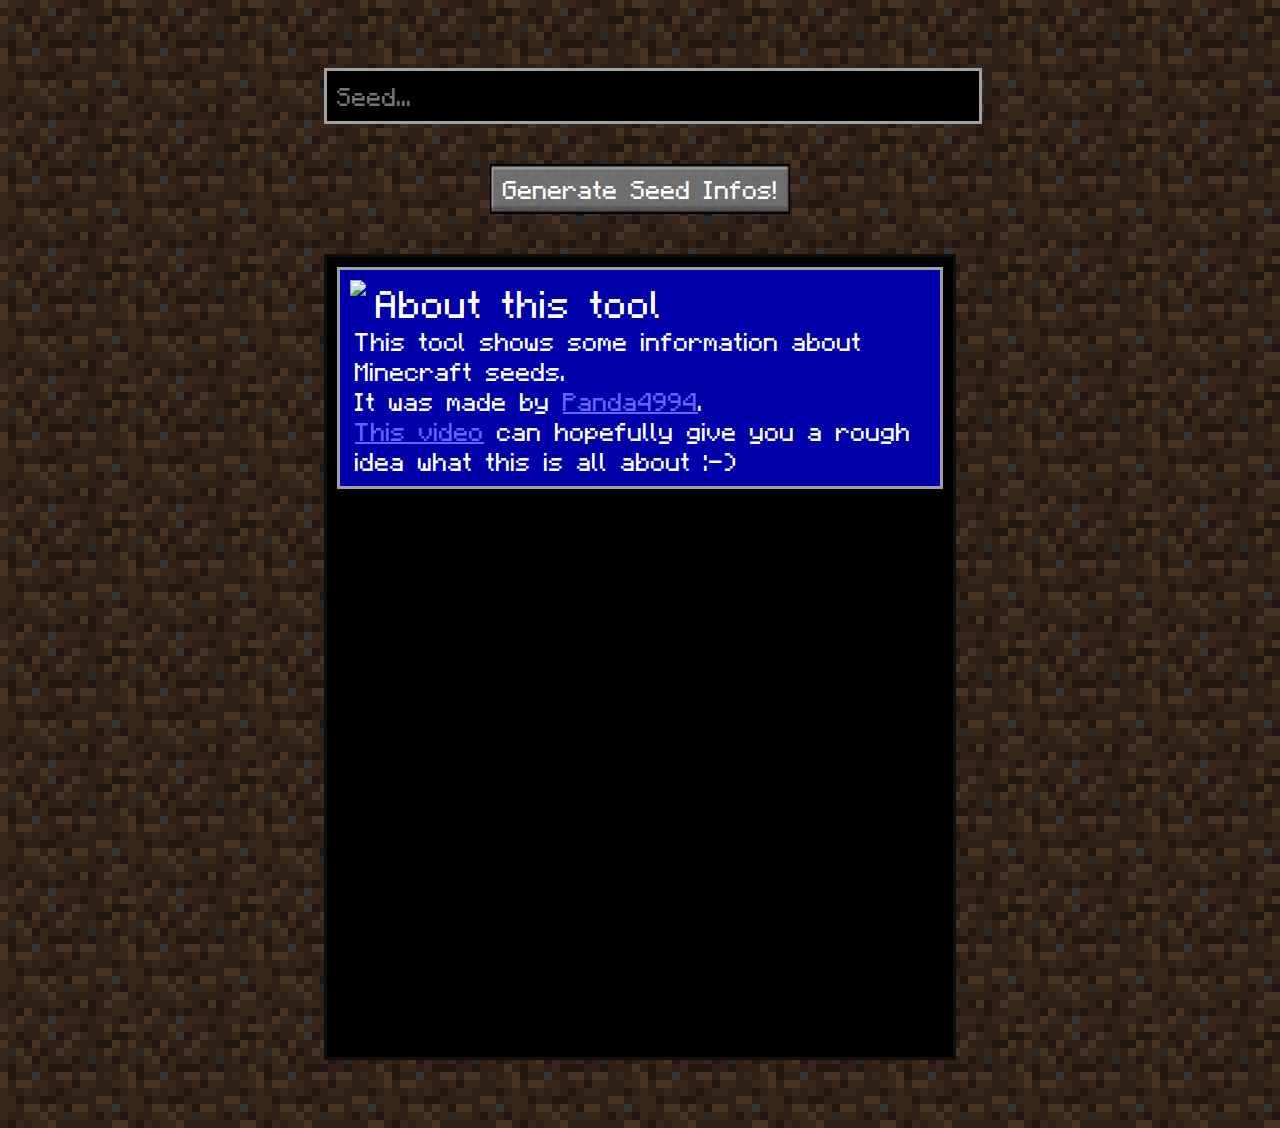
==== commit ee864cb8: "Merge branch 'master' of https://github.com/Awe23123/panda4994.github.io into Awe23123-master" ====
--- a/seedinfo/seedinfo.html
+++ b/seedinfo/seedinfo.html
@@ -1,5 +1,4 @@
 <!doctype html>
-
 <html lang="en">
 <head>
   <meta charset="utf-8">
@@ -9,159 +8,7 @@
   <meta name="description" content="Displays information about how a seed was entered when creating a Minecraft World">
   <meta name="author" content="Panda4994">
 
-  <style>
-    body {
-      background-color: #34251a;
-      background-image: url("img/background.png");
-      background-repeat: repeat;
-      text-align: center;
-    }
-    .maindiv {
-      text-align: center;
-      padding: 60px 25%;
-    }
-    .mcfield {
-      width: 100%;
-      padding: 10px;
-      font-size: 20px;
-      background-color: #000000;
-      color: #ffffff;
-      border-style: solid;
-      border-width: 3px;
-      border-color: #a0a0a0;
-    }
-    .mcbtn {
-      width: 300px;
-      padding: 10px;
-      font-size: 20px;
-      background-color: #6e6e6e;
-      color: #ffffff;
-      border-style: none;
-      margin: 40px 0px;
-      background-image: url("img/button.png");
-      background-size: 100% 100%;
-    }
-    .mcbox {
-      width: 100%;
-      height: 400px;
-      padding: 10px;
-      font-size: 20px;
-      background-color: #000000;
-      color: #ffffff;
-      border-style: solid;
-      border-width: 3px;
-      border-color: #0f0f0f;
-    }
-    .mcbox2 {
-      height: auto;
-      min-height: 800px;
-      padding: 0px;
-      font-size: 20px;
-      background-color: #000000;
-      color: #ffffff;
-      border-style: solid;
-      border-width: 3px;
-      border-color: #0f0f0f;
-      margin: 0px auto;
-    }
-    .listloading {
-      padding: 10px;
-      margin: 10px;
-      border-style: none;
-      display: none;
-    }
-    .listelement {
-      padding: 10px;
-      margin: 10px;
-      border-style: solid;
-      border-color: #a0a0a0;
-      display: none;
-      text-align: left;
-      overflow: auto;
-    }
-    .listelement.yes {
-      background-color: #00aa00;
-      display: none;
-    }
-    .listelement.no {
-      background-color: #aa0000;
-      display: none;
-    }
-    .noscript {
-      background-color: #aa0000;
-      padding: 10px;
-      margin: 10px;
-      border-style: solid;
-      border-color: #a0a0a0;
-      text-align: left;
-      overflow: auto;
-    }
-    .listelement.info {
-      background-color: #0000aa;
-      display: none;
-    }
-    .listelement.special {
-      background-color: #aaaa00;
-      display: none;
-    }
-    .textseed {
-      background-color: #666666;
-      padding: 0px 2px;
-      font-size: 16px;
-      border-style: solid;
-      border-width: 2px;
-      border-radius: 2%;
-      border-color: #999999;
-    }
-    .genTime {
-      background-color: #666666;
-      padding: 0px 2px;
-      font-size: 16px;
-      border-style: solid;
-      border-width: 2px;
-      border-radius: 2%;
-      border-color: #999999;
-    }
-    .numseed {
-      background-color: #666666;
-      padding: 0px 2px;
-      font-size: 16px;
-      border-style: solid;
-      border-width: 2px;
-      border-radius: 2%;
-      border-color: #999999;
-    }
-    .listimg {
-      float: left;
-      margin-right: 10px;
-    }
-    .listdesc {
-      float: initial;
-      padding: 0px 5px;
-    }
-    .listhead {
-      font-size: 30px;
-    }
-    .listtext {
-    }
-    @media only screen and (max-width: 420px) {
-      .listimg {
-        height: 30%;
-        width: 30%;
-      }
-    }
-    @media only screen and (max-width: 950px) {
-      .maindiv {
-        padding: 60px 0%;
-      }
-      .listhead {
-        font-size: 20px;
-      }
-      .listtext {
-        font-size: 16px;
-      }
-    }
-  </style>
+  <link rel="stylesheet" href="img/Main.css"></link>
   <!--[if lt IE 9]>
     <script src="https://cdnjs.cloudflare.com/ajax/libs/html5shiv/3.7.3/html5shiv.js"></script>
   <![endif]-->
@@ -176,9 +23,7 @@
 					<img class="listimg" src="img/logo_redmark_black.png"></img>
 					<div class="listdesc">
 						<div class="listhead">This tool requires JavaScript</div>
-						<div class="listtext">
-							If you want to use this tool you have to allow scripts for this site, or switch to a browser that supports JavaScript.
-						</div>
+						<div>If you want to use this tool you have to allow scripts for this site, or switch to a browser that supports JavaScript.</div>
 					</div>
 				</div>
 			</noscript>
@@ -186,7 +31,7 @@
 				<img class="listimg" src="img/logo_infoi.png"></img>
 				<div class="listdesc">
 					<div class="listhead">About this tool</div>
-					<div class="listtext">
+					<div>
 						This tool shows some information about Minecraft seeds.<br>
 						It was made by <a href="https://www.youtube.com/user/Panda4994" target="_blank" style="color: #6666ff;">Panda4994</a>.<br>
 						<a href="https://www.youtube.com/watch?v=OLS7CCgNcuY" target="_blank" style="color: #6666ff;">This video</a> can hopefully give you a rough idea what this is all about :-)<br>
@@ -197,7 +42,7 @@
 				<img class="listimg" src="img/logo_redmark.png"></img>
 				<div class="listdesc">
 					<div class="listhead">The Limit is 32 letters!</div>
-					<div class="listtext">
+					<div>
 						When creating a Minecraft world you can not enter more than 32 letters as Seed in the GUI.<br>
 						This tool will ignore this limitation as you could enter longer seeds in the server.properties of a Minecraft Server.<br>
 					</div>
@@ -210,7 +55,7 @@
 				<img class="listimg" src="img/logo_infoi.png"></img>
 				<div class="listdesc">
 					<div class="listhead">You entered a text</div>
-					<div class="listtext">
+					<div>
 						When entering a text into the seed field Minecraft will calculate a number from that. <a href="https://docs.oracle.com/javase/8/docs/api/java/lang/String.html#hashCode--" target="_blank" style="color: #6666ff;">(used formula)</a><br>
 						Your seed as a number is: <span class="numseed seed"></span><br>
 					</div>
@@ -220,7 +65,7 @@
 				<img class="listimg" src="img/logo_infoi.png"></img>
 				<div class="listdesc">
 					<div class="listhead">You entered a number but it's taken as a text</div>
-					<div class="listtext">
+					<div>
 						You entered a number but it is too big or too small.<br>
 						In this case the number is threaded like a text and a smaller number is calculated from it. <a href="https://docs.oracle.com/javase/8/docs/api/java/lang/String.html#hashCode--" target="_blank" style="color: #6666ff;">(used formula)</a><br>
 						So your seed as a valid number is: <span class="numseed seed"></span>
@@ -231,7 +76,7 @@
 				<img class="listimg" src="img/logo_infoi.png"></img>
 				<div class="listdesc">
 					<div class="listhead">You entered <span class="numseed seed">0</span></div>
-					<div class="listtext">
+					<div>
 						This is quite a special seed. Usually Minecraft would generate a random seed in this case, but I will make an exception here so you can see the other information :-)<br>
 						Seed: <span class="numseed seed">0</span>
 					</div>
@@ -241,7 +86,7 @@
 				<img class="listimg" src="img/logo_infoi.png"></img>
 				<div class="listdesc">
 					<div class="listhead">You entered a valid number</div>
-					<div class="listtext">
+					<div>
 						The number is just taken as the seed, nothing special about it.<br>
 						Seed: <span class="numseed seed"></span>
 					</div>
@@ -251,7 +96,7 @@
 				<img class="listimg" src="img/logo_infoi.png"></img>
 				<div class="listdesc">
 					<div class="listhead">You entered nothing</div>
-					<div class="listtext">
+					<div>
 						So I generated a random seed for you as Minecraft would do too :-)<br>
 						Seed: <span class="numseed seed"></span>
 					</div>
@@ -259,44 +104,32 @@
 			</div>
 			<div class="listelement special" id="seed3">
 				<img class="listimg" src="img/logo_seed3.png"></img>
-				<div class="listdesc">
-					<div class="listhead">Pi is exactly 3!</div>
-					<div class="listtext"></div>
-				</div>
+				<div class="listdesc listhead">Pi is exactly 3!</div>
 			</div>
 			<div class="listelement special" id="seed616">
 				<img class="listimg" src="img/logo_seed616.png"></img>
-				<div class="listdesc">
-					<div class="listhead">The real number for the beast!</div>
-					<div class="listtext"></div>
-				</div>
+				<div class="listdesc listhead">The real number for the beast!</div>
 			</div>
 			<div class="listelement special" id="seed42">
 				<img class="listimg" src="img/logo_seed42.png"></img>
-				<div class="listdesc">
-					<div class="listhead">The meaning of life the universe and everything</div>
-					<div class="listtext"></div>
-				</div>
+				<div class="listdesc listhead">The meaning of life the universe and everything</div>
 			</div>
 			<div class="listelement special" id="seed4815162342">
 				<img class="listimg" src="img/logo_seedlost.png"></img>
 				<div class="listdesc">
 					<div class="listhead">Those numbers from Lost</div>
-					<div class="listtext">No idea what this is about, but here you got an easter egg with it :-)</div>
+					<div>No idea what this is about, but here you got an easter egg with it :-)</div>
 				</div>
 			</div>
 			<div class="listelement special" id="seed666">
 				<img class="listimg" src="img/logo_seed666.png"></img>
-				<div class="listdesc">
-					<div class="listhead">The number of the beast</div>
-					<div class="listtext"></div>
-				</div>
+				<div class="listdesc listhead">The number of the beast</div>
 			</div>
 			<div class="listelement special" id="seed1729">
 				<img class="listimg" src="img/logo_seed1729.png"></img>
 				<div class="listdesc">
 					<div class="listhead">2 Sums of 2 Cubes!</div>
-					<div class="listtext">
+					<div>
 						= 1³ + 12³<br>
 						= 9³ + 10³<br>
 					</div>
@@ -304,73 +137,49 @@
 			</div>
 			<div class="listelement special" id="seed13">
 				<img class="listimg" src="img/logo_seed13.png"></img>
-				<div class="listdesc">
-					<div class="listhead">Good luck with that world...</div>
-					<div class="listtext"></div>
-				</div>
+				<div class="listdesc listhead">Good luck with that world...</div>
 			</div>
 			<div class="listelement special" id="seed1337">
 				<img class="listimg" src="img/logo_seed1337.png"></img>
-				<div class="listdesc">
-					<div class="listhead">1337 533d</div>
-					<div class="listtext"></div>
-				</div>
+				<div class="listdesc listhead">1337 533d</div>
 			</div>
 			<div class="listelement special" id="seed404">
 				<img class="listimg" src="img/logo_seed404.png"></img>
-				<div class="listdesc">
-					<div class="listhead">404 - Seed not found</div>
-					<div class="listtext"></div>
-				</div>
+				<div class="listdesc listhead">404 - Seed not found</div>
 			</div>
 			<div class="listelement special" id="seed420">
 				<img class="listimg" src="img/logo_seed420.png"></img>
-				<div class="listdesc">
-					<div class="listhead">The number between 419 and 421</div>
-					<div class="listtext"></div>
-				</div>
+				<div class="listdesc listhead">The number between 419 and 421</div>
 			</div>
 			<div class="listelement special" id="seed69">
 				<img class="listimg" src="img/logo_seed69.png"></img>
-				<div class="listdesc">
-					<div class="listhead">Oh come on. Grow up!</div>
-					<div class="listtext"></div>
-				</div>
+				<div class="listdesc listhead">Oh come on. Grow up!</div>
 			</div>
 			<div class="listelement special" id="seed4994">
 				<img class="listimg" src="img/logo_seed4994.png"></img>
-				<div class="listdesc">
-					<div class="listhead">Hey there :-)</div>
-					<div class="listtext"></div>
-				</div>
+				<div class="listdesc listhead">Hey there :-)</div>
 			</div>
 			<div class="listelement special" id="seed9001">
 				<img class="listimg" src="img/logo_seed9001.png"></img>
-				<div class="listdesc">
-					<div class="listhead"><b>IT'S OVER 9000</b></div>
-					<div class="listtext"></div>
-				</div>
+				<div class="listdesc listhead"><b>IT'S OVER 9000</b></div>
 			</div>
 			<div class="listelement special" id="seed123456789">
 				<img class="listimg" src="img/logo_seed123456789.png"></img>
 				<div class="listdesc">
 					<div class="listhead">Basic counting</div>
-					<div class="listtext">You could score some points in primary school with that!</div>
+					<div>You could score some points in primary school with that!</div>
 				</div>
 			</div>
 			<div class="listelement special" id="seedherobrine">
 				<img class="listimg" src="img/logo_herobrine.png"></img>
-				<div class="listdesc">
-					<div class="listhead">He will ALWAYS return!</div>
-					<div class="listtext"></div>
-				</div>
+				<div class="listdesc listhead">He will ALWAYS return!</div>
 			</div>
 
 			<div class="listelement yes" id="byText">
 				<img class="listimg" src="img/logo_text.png"></img>
 				<div class="listdesc">
 					<div class="listhead">Possible by text<span class="opttext enteredText"> (Duh! You entered a text)</span></div>
-					<div class="listtext">
+					<div>
 						It is possible to get this seed by entering a text.<br>
 						<b>This is the most probable source of this seed.</b><br>
 						Some texts you could use: <span class="textseed 1"></span> <span class="textseed 2"></span> <span class="textseed 3"></span> <span class="textseed 4"></span> <span class="textseed 5"></span> <span class="textseed 6"></span> <span class="textseed 7"></span> <span class="textseed 8"></span> <span class="textseed 9"></span> <span class="textseed 10"></span> <span class="textseed 11"></span> <span class="textseed 12"></span> <span class="textseed 13"></span> <span class="textseed 14"></span> <span class="textseed 15"></span> <span class="textseed 16"></span> <span class="textseed 17"></span> <span class="textseed 18"></span> <span class="textseed 19"></span> <span class="textseed 20"></span>
@@ -381,14 +190,14 @@
 				<img class="listimg" src="img/logo_notext.png"></img>
 				<div class="listdesc">
 					<div class="listhead">Not possible by text</div>
-					<div class="listtext">There is no text that would create this seed.</div>
+					<div>There is no text that would create this seed.</div>
 				</div>
 			</div>
 			<div class="listelement yes" id="byRandom">
 				<img class="listimg" src="img/logo_random.png"></img>
 				<div class="listdesc">
 					<div class="listhead">Possible by random choice</div>
-					<div class="listtext">
+					<div>
 						It is possible to get this seed by entering nothing or <span class="numseed zero">0</span>.<br>
 						In these cases Minecraft will randomly generate a seed. Your seed could have been the result of that.<br>
 						<span class="opttext randomLikely"><b>This is the most probable source of this seed.</b></span>
@@ -399,7 +208,7 @@
 				<img class="listimg" src="img/logo_norandom.png"></img>
 				<div class="listdesc">
 					<div class="listhead">Not possible by random choice</div>
-					<div class="listtext">
+					<div>
 						Letting the game choose a random seed by entering nothing or <span class="numseed zero">0</span> will never result in this seed.<br>
 					</div>
 				</div>
@@ -408,7 +217,7 @@
 				<img class="listimg" src="img/logo_number.png"></img>
 				<div class="listdesc">
 					<div class="listhead">Possible by entering it as a number</div>
-					<div class="listtext">
+					<div>
 						It is possible to get this seed by entering it as a number.<br>
 						This is true for all seeds except <span class="numseed zero">0</span>.<br>
 						<span class="opttext numberCertain"><b>This is the only way to get this seed!</b></span>
@@ -419,7 +228,7 @@
 				<img class="listimg" src="img/logo_nonumber.png"></img>
 				<div class="listdesc">
 					<div class="listhead">Not possible by entering it as a number</div>
-					<div class="listtext">
+					<div>
 						It is not possible to get this seed by entering it as a number.<br>
 						<b>This is only true for seed <span class="numseed zero">0</span>!</b>
 					</div>
@@ -429,7 +238,7 @@
 				<img class="listimg" src="img/logo_time.png"></img>
 				<div class="listdesc">
 					<div class="listhead">Time of generation</div>
-					<div class="listtext">
+					<div>
 						This is mostly theoretical. But if you were to generate a new Minecraft world, with a random seed, in a really old Java-version (e.g. Java 1.4.2), around <span class="genTime"></span>, in the right millisecond it would get your seed.<br>
 						With Java 1.5 being released long before Minecraft existed, it is unlikely that this ever happened though.
 					</div>
@@ -439,7 +248,7 @@
 				<img class="listimg" src="img/logo_notime.png"></img>
 				<div class="listdesc">
 					<div class="listhead">Time of generation</div>
-					<div class="listtext">
+					<div>
 						This is mostly theoretical. But if you were to generate a new Minecraft world, with a random seed, in a really old Java-version (e.g. Java 1.4.2), around <span class="genTime"></span>, in the right millisecond it would get your seed.<br>
 						With Java 1.5 being released long before Minecraft existed, it is unlikely that this ever happened though.<br>
 						For your seed it's very obviously not true, looking at the date.<br>
@@ -450,7 +259,7 @@
 				<img class="listimg" src="img/logo_similar.png"></img>
 				<div class="listdesc">
 					<div class="listhead">It's one of 65536 similar seeds</div>
-					<div class="listtext">
+					<div>
 						This is true for every seed. The base for this seed is <span class="numseed base"></span>.<br>
 						Some of the similar seeds: <span class="numseed 1"></span> <span class="numseed 2"></span> <span class="numseed 3"></span> <span class="numseed 4"></span> <span class="numseed 5"></span> <span class="numseed 6"></span> <span class="numseed 7"></span> <span class="numseed 8"></span> <span class="numseed 9"></span> <span class="numseed 10"></span> <span class="numseed 11"></span> <span class="numseed 12"></span> <span class="numseed 13"></span> <span class="numseed 14"></span> <span class="numseed 15"></span> <span class="numseed 16"></span> <span class="numseed 17"></span> <span class="numseed 18"></span> <span class="numseed 19"></span> <span class="numseed 20"></span><br>
 						<a href="https://www.youtube.com/user/Panda4994" target="_blank" style="color: #6666ff;">More on similar seeds in the future.</a>
@@ -464,51 +273,6 @@
 	<script src="js/NumHelper.js"></script>
 	<script src="js/SeedInfo.js"></script>
 	<script src="js/ShowSeedInfo.js"></script>
-	<script>
-		var preloadedimages = [];
-		function preloadImage(source) {
-			var img = new Image();
-			img.src = source;
-			preloadedimages.push(img);
-		}
-		preloadImage("img/button_clicked.png");
-		preloadImage("img/button_hover.png");
-		preloadImage("img/button.png");
-		var updateOnMouseOverSubIn = true;
-		var mouseOverSubIn = false;
-		var elem = document.getElementById("subIn");
-		elem.addEventListener("mouseover", mouseOver);
-		elem.addEventListener("mouseout", mouseOut);
-		function mouseOver() {
-			if (updateOnMouseOverSubIn) {
-				document.getElementById("subIn").style.backgroundImage = "url('img/button_hover.png')";
-			}
-			mouseOverSubIn = true;
-		}
-		function mouseOut() {
-			if (updateOnMouseOverSubIn) {
-				document.getElementById("subIn").style.backgroundImage = "url('img/button.png')";
-			}
-			mouseOverSubIn = false;
-		}
-
-		function handleSeedInput(ev) {
-			if (ev.keyCode === 13) {
-				showSeedInfo(document.getElementById("seedIn").value);
-				document.location.hash = btoa(document.getElementById("seedIn").value);
-			}
-		}
-		document.getElementById("subIn").addEventListener("click", function(ev) {
-			showSeedInfo(document.getElementById("seedIn").value);
-			document.location.hash = btoa(document.getElementById("seedIn").value);
-		}, false);
-		document.addEventListener("DOMContentLoaded", function() {
-			if (window.location.hash) {
-				var seed = atob(window.location.hash.slice(1));
-				document.getElementById("seedIn").value = seed;
-				showSeedInfo(seed);
-			}
-		});
-	</script>
+	<script src="js/Main.js"></script>
 </body>
 </html>
--- a/seedinfo/img/Main.css
+++ b/seedinfo/img/Main.css
@@ -0,0 +1,178 @@
+@font-face {
+	font-family: "Minecraftia";
+	src: url(./font/Minecraftia.ttf) format("truetype");
+}
+
+body {
+	background-color: #34251a;
+	background-image: url("./background.png");
+	background-repeat: repeat;
+	text-align: center;
+}
+
+* {
+	font-family: Minecraftia;
+}
+
+.maindiv {
+	text-align: center;
+	padding: 60px 25%;
+}
+
+.mcfield {
+	width: 100%;
+	padding: 10px;
+	font-size: 20px;
+	background-color: #000000;
+	color: #ffffff;
+	border-style: solid;
+	border-width: 3px;
+	border-color: #a0a0a0;
+}
+
+.mcbtn {
+	width: 300px;
+	padding: 10px;
+	font-size: 20px;
+	background-color: #6e6e6e;
+	color: #ffffff;
+	border-style: none;
+	margin: 40px 0px;
+	background-image: url("./button.png");
+	background-size: 100% 100%;
+}
+
+.mcbox {
+	width: 100%;
+	height: 400px;
+	padding: 10px;
+	font-size: 20px;
+	background-color: #000000;
+	color: #ffffff;
+	border-style: solid;
+	border-width: 3px;
+	border-color: #0f0f0f;
+}
+
+.mcbox2 {
+	height: auto;
+	min-height: 800px;
+	padding: 0px;
+	font-size: 20px;
+	background-color: #000000;
+	color: #ffffff;
+	border-style: solid;
+	border-width: 3px;
+	border-color: #0f0f0f;
+	margin: 0px auto;
+}
+
+.listloading {
+	padding: 10px;
+	margin: 10px;
+	border-style: none;
+	display: none;
+}
+
+.listelement {
+	padding: 10px;
+	margin: 10px;
+	border-style: solid;
+	border-color: #a0a0a0;
+	display: none;
+	text-align: left;
+	overflow: auto;
+}
+
+.listelement.yes {
+	background-color: #00aa00;
+	display: none;
+}
+
+.listelement.no {
+	background-color: #aa0000;
+	display: none;
+}
+
+.noscript {
+	background-color: #aa0000;
+	padding: 10px;
+	margin: 10px;
+	border-style: solid;
+	border-color: #a0a0a0;
+	text-align: left;
+	overflow: auto;
+}
+
+.listelement.info {
+	background-color: #0000aa;
+	display: none;
+}
+
+.listelement.special {
+	background-color: #aaaa00;
+	display: none;
+}
+
+.textseed {
+	background-color: #666666;
+	padding: 0px 2px;
+	font-size: 16px;
+	border-style: solid;
+	border-width: 2px;
+	border-radius: 2%;
+	border-color: #999999;
+}
+
+.genTime {
+	background-color: #666666;
+	padding: 0px 2px;
+	font-size: 16px;
+	border-style: solid;
+	border-width: 2px;
+	border-radius: 2%;
+	border-color: #999999;
+}
+
+.numseed {
+	background-color: #666666;
+	padding: 0px 2px;
+	font-size: 16px;
+	border-style: solid;
+	border-width: 2px;
+	border-radius: 2%;
+	border-color: #999999;
+}
+
+.listimg {
+	float: left;
+	margin-right: 10px;
+}
+
+.listdesc {
+	float: initial;
+	padding: 0px 5px;
+}
+
+.listhead {
+	font-size: 30px;
+}
+
+@media only screen and (max-width: 420px) {
+	.listimg {
+		height: 30%;
+		width: 30%;
+	}
+}
+
+@media only screen and (max-width: 950px) {
+	.maindiv {
+		padding: 60px 0%;
+	}
+	.listhead {
+		font-size: 20px;
+	}
+	.listtext {
+		font-size: 16px;
+	}
+}